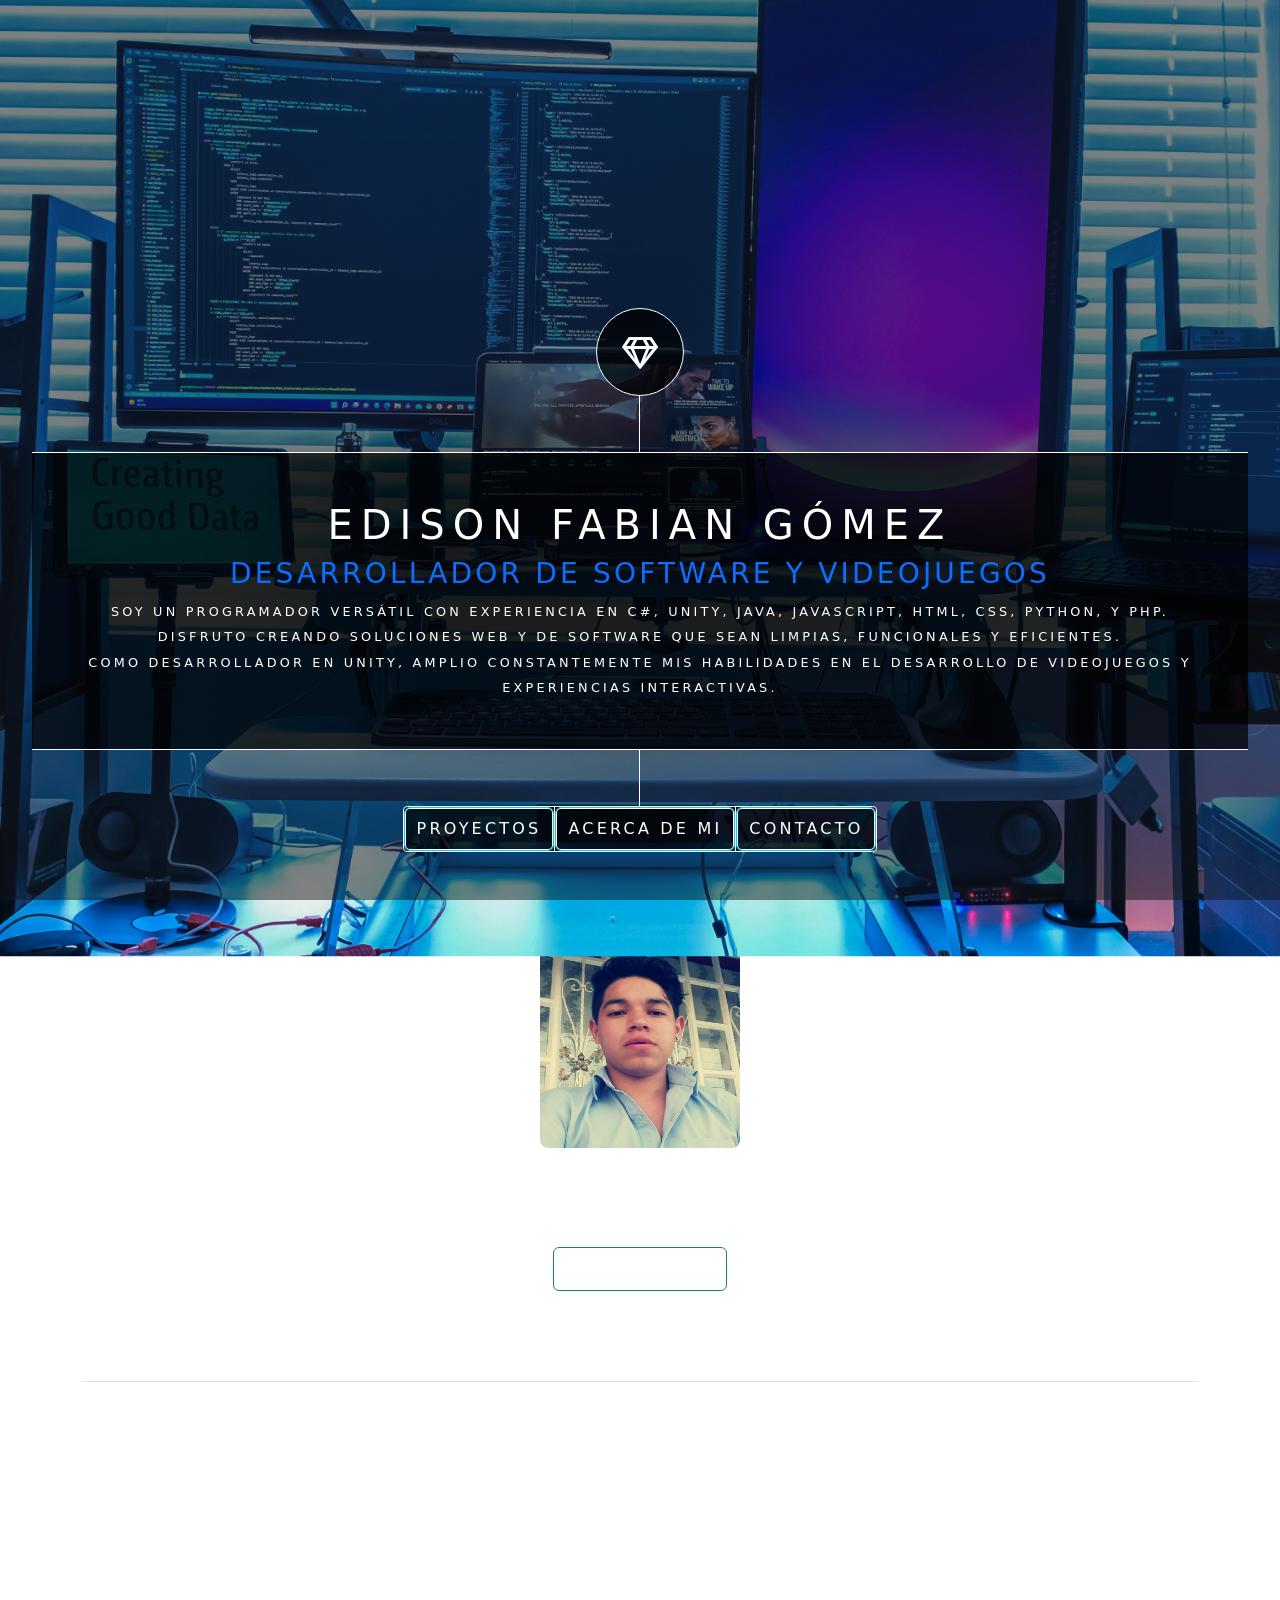
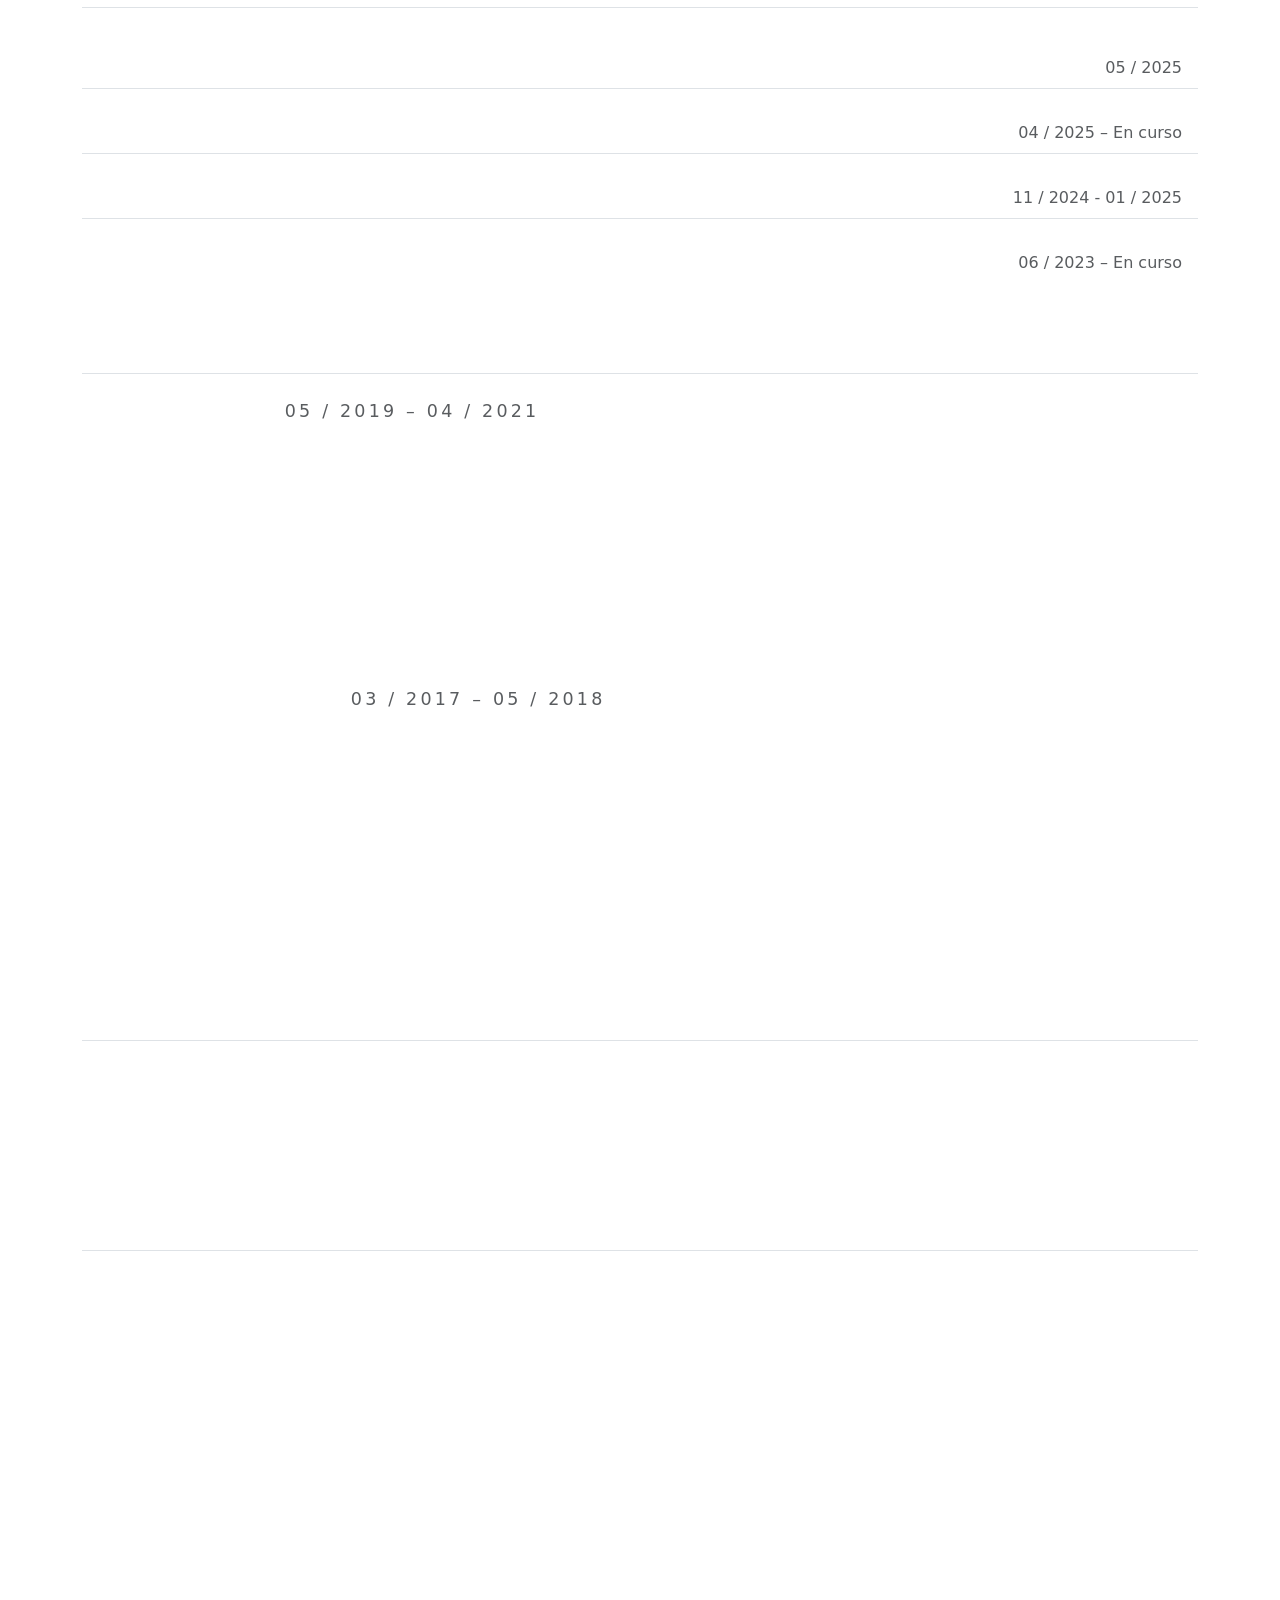
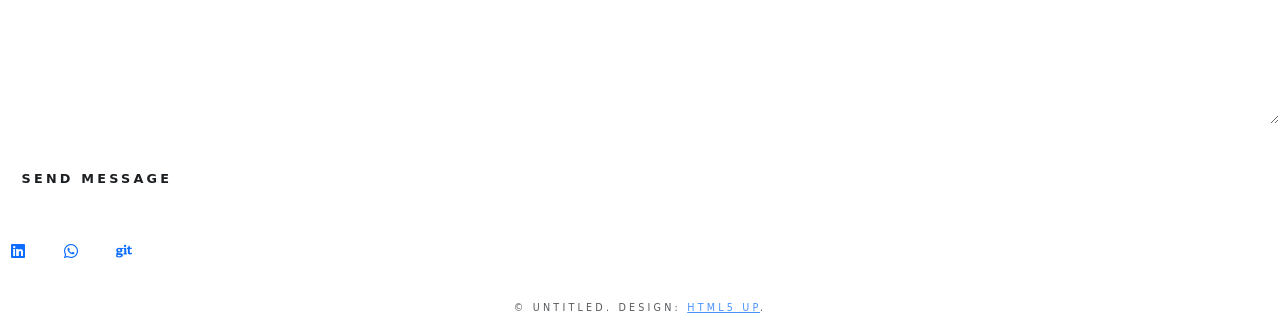
==== index.html @ 60ad909e "Actualizacion proyectos" ====
<!DOCTYPE HTML>
<!--
	Dimension by HTML5 UP
	html5up.net | @ajlkn
	Free for personal and commercial use under the CCA 3.0 license (html5up.net/license)
-->
<html>
	<head>
		<title>Portafolio Edison Fabian Gomez</title>
		<meta charset="utf-8" />
		<meta name="viewport" content="width=device-width, initial-scale=1, user-scalable=no" />
		<link rel="stylesheet" href="assets/css/main.css" />
		<link href="https://cdn.jsdelivr.net/npm/bootstrap@5.3.3/dist/css/bootstrap.min.css" rel="stylesheet">
		<noscript><link rel="stylesheet" href="assets/css/noscript.css" /></noscript>
		<link rel="stylesheet" href="assets/css/carrusel-imagenes.css" rel="stylesheet">
	</head>

<body class="is-preload">

<!-- Wrapper -->
<div id="wrapper">

	<!-- Header -->
	<header id="header">
			<div class="logo text-white">
				<span class="icon fa-gem"></span>
			</div>
			<div class="content text-white">
				<div class="inner">
					<h1>EDISON FABIAN GÓMEZ</h1>
					<h3 class="text-primary">Desarrollador de Software y Videojuegos</h3>
					<p>Soy un programador versátil con experiencia en C#, Unity, Java, JavaScript, HTML, CSS, Python,  y PHP.<br>
					Disfruto creando soluciones web y de software que sean limpias, funcionales y eficientes.<br>
					Como desarrollador en Unity, amplio constantemente mis habilidades en el desarrollo de videojuegos y experiencias interactivas.</p>
				</div>
			</div>

			<nav>
				<ul>			
					<li><button onclick="location.href='#work'" type="button" class="btn btn-outline-info">PROYECTOS</button></li>
					<li><button onclick="location.href='#about'" type="button" class="btn btn-outline-info">ACERCA DE MI</button></li>
					<li><button onclick="location.href='#contact'" type="button" class="btn btn-outline-info">CONTACTO</button></li>
				</ul>
			</nav>
	</header>

	<!-- Main -->
	<div id="main">
		<!-- Projects -->
		<article id="work" class="container-fluid">
			<h1 class="card-title text-primary text-center">PROYECTOS</h1>

			<!--Cabecera-->
			<a href="https://fabigom9603.itch.io">
			<div>
				<h3 class="text-white">Perfil itch.io</h3>
				<img class="img-fluid mx-auto d-block rounded" src="images/Banner Proyectos.png" alt="">			
			</div>
			</a>

			<!--VideoJuegos-->

			<div class="accordion accordion-flush" id="accordionFlushExample" style="background-color: transparent;">
				<div class="accordion-item" style="background-color: transparent;">
					<!--Seccion proyectos videojuegos-->
    			<h2 class="accordion-header">
      				<button class="accordion-button collapsed accordion-proyectos"  type="button" data-bs-toggle="collapse" data-bs-target="#flush-collapseOne" aria-expanded="false" aria-controls="flush-collapseOne">
        				Proyectos Videojuegos 
      				</button>
    			</h2>
					<div id="flush-collapseOne" class="accordion-collapse collapse" data-bs-parent="#accordionFlushExample">
						<div class="accordion-body" >
							
							<div id="CarouselVideojuegos" class="carousel slide">
								<!-- Controles de navegación -->
								<div class="d-flex justify-content-center mt-3 gap-3">
									<button class="btn btn-outline-primary" type="button" data-bs-target="#CarouselVideojuegos" data-bs-slide="prev">
										Anterior
									</button>
									<button class="btn btn-outline-primary" type="button" data-bs-target="#CarouselVideojuegos" data-bs-slide="next">
										Siguiente
									</button>
								</div>

								<div class="carousel-inner">
									
									<!--Proyecto In Her Place-->
									<div class="carousel-item active">
										<section class="container my-5">
											<div class="card shadow rounded bg-transparent text-white">
												<div class="row g-0 align-items-center">
													<!-- Columna de la imagen -->
													<div class="col-12 text-center">
														<img src="images/IconoInHerPlace.png"
															alt="In Her Place"
															class="img-fluid mx-auto d-block rounded"
															style="width: 200px; height: 200px; object-fit: cover; border-radius: 8px;" />
													</div>

													<!-- Columna del contenido -->
													<div class="col-12">
														<div class="card-body">
															<h2 class="card-title text-danger">🏚 In Her Place</h2>
															<p class="card-text">
																<strong>Descripción:</strong><br>
																<em>In Her Place</em> es un videojuego de género <strong>survival horror</strong> donde el jugador toma el rol de <strong>Cathy</strong>.
																Tras aceptar una invitación de su compañero de carrera, Markus, para una sesión de estudio en su mansión, 
																Cathy despierta desconcertada, sola en un lúgubre y misterioso lugar.
															</p>
															<p class="card-text">
																Para escapar, Cathy deberá resolver <strong>puzzles</strong> y enfrentarse a <strong>extrañas criaturas</strong> que habitan en los oscuros pasillos de la mansión. 
																A medida que avanza, descubrirá secretos inquietantes mientras lucha por sobrevivir.
															</p>

															<a href="https://jdmango.itch.io/i-her-place"
																target="_blank"
																rel="noopener noreferrer"
																class="btn btn-outline-danger mt-2">
																Jugar ahora
															</a>

															<div style="height: 50px;"></div>

															<h2 class="text-danger text-center">
																<strong>🎮 Mi aporte </strong>
															</h2>

															<!--Mecanica Movimiento Player-->
															<section class="container my-5">
																<div class="row align-items-center">
																	<!-- Columna izquierda: descripción -->
																	<div class="col-md-6">
																		<h5 class="text-danger">🎮 Movimiento del Jugador</h5>
																		<p>
																			Implementé el sistema de movimiento del jugador utilizando el 
																			<strong>Input System de Unity</strong>, con una mecánica de desplazamiento 
																			tipo <em>tanque</em>. Además, añadí la funcionalidad de <strong>correr</strong> al mantener 
																			presionada una tecla.
																		</p>
															
																		<a href="https://github.com/Fabigom9603/Proyecto_Final_Unity/blob/main/Assets/Scripts/Player/Movement/PlayerMovement.cs" 
																			target="_blank" 
																			class="btn btn-outline-info">Ver código en GitHub
																		</a>
																	</div>
																	
																	<!-- Columna derecha: video -->
																	<div class="col-md-6 text-center">
																		<iframe width="100%" height="315" 
																			src="https://www.youtube.com/embed/JDrWKjONfnI?si=gU7Iva9cGLchq0U3" 
																			title="YouTube video player" 
																			frameborder="0" allow="accelerometer; autoplay; 
																			clipboard-write; encrypted-media; gyroscope; picture-in-picture;
																			web-share" referrerpolicy="strict-origin-when-cross-origin" allowfullscreen>
																		</iframe>
																	</div>
																</div>
															</section>

															<!--Mecanica Combate-->
															<section class="container my-5">
																<div class="row align-items-center">
																	
																	<!-- Columna izquierda: descripción -->
																	<div class="col-md-6">
																		<h5 class="text-danger">⚔️ Modo Combate</h5>
																		<p>
																			Implementé un sistema de <strong>Modo Combate rítmico</strong> que se activa al presionar una tecla específica. 										
																		</p>									
																		<p>
																			Este sistema incluye:
																		</p>
																		<ul>
																			<li>Transición dinámica al estado de combate</li>
																			<li>Visualización de ritmo y señales de timing</li>
																			<li>Validación precisa de entradas dentro de la ventana correcta</li>
																			<li>Verificación de combinación de teclas</li>
																			<li>Activación de animaciones y gestión de daño</li>
																		</ul>
																		<a href="https://github.com/Fabigom9603/Proyecto_Final_Unity/tree/main/Assets/Scripts/Mecanica%20Ritmo" 
																			target="_blank" 
																			class="btn btn-outline-info">Ver código en GitHub
																		</a>
																	</div>

																	<!-- Columna derecha: video o gameplay -->
																	<div class="col-md-6 text-center">									
																		<iframe width="100%" height="315" 
																		src="https://www.youtube.com/embed/uapr2ksMBG4?si=KXQL-NBithXY3TQn" 
																		title="YouTube video player" frameborder="0" 
																		allow="accelerometer; autoplay; clipboard-write; 
																		encrypted-media; gyroscope; picture-in-picture; 
																		web-share" referrerpolicy="strict-origin-when-cross-origin" 
																		allowfullscreen>
																		</iframe>
																	
																	</div>

																</div>
															</section>	

															<!--Mecanica de Spawn de enemigo-->
															<section class="container my-5">
																<div class="row align-items-center">
																	
																	<!-- Columna izquierda: descripción -->
																	<div class="col-md-6">
																		<h5 class="text-danger">👾 Sistema de Aparición Dinámica de Enemigos</h5>
																		<p>
																			Implementé un sistema de <strong>spawn dinámico</strong> que se mueve constantemente dentro de una zona 
																			delimitada del escenario, generando aleatoriedad en la aparición de enemigos.
																		</p>
																												
																		<p>
																			Incluye:
																			<ul>
																			<li>Movimiento autónomo del punto de spawn dentro de un área definida</li>
																			<li>Detección del jugador mediante colisiones</li>
																			<li>Aparicion de enemigos en el punto del spawn</li>
																			<li>Control del ciclo de vida del spawn en función del enemigo actual</li>
																			</ul>
																		</p>
																		<a href="https://github.com/Fabigom9603/Proyecto_Final_Unity/tree/main/Assets/Scripts/Enemy/SpawnEnemy" 
																			target="_blank" 
																			class="btn btn-outline-info">Ver código en GitHub
																		</a>
																	</div>

																	<!-- Columna derecha: video o gif -->
																	<div class="col-md-6 text-center">
																	
																		<iframe width="100%" height="315" 
																		src="https://www.youtube.com/embed/2j1z9krF6h0?si=EGIT36ncGMnmHBB2" 
																		title="YouTube video player" frameborder="0" 
																		allow="accelerometer; autoplay; clipboard-write; encrypted-media; 
																		gyroscope; picture-in-picture; web-share" 
																		referrerpolicy="strict-origin-when-cross-origin" 
																		allowfullscreen>
																		</iframe>
																	
																	</div>
																</div>
															</section>

															<!--Mecanica de movimientos de enemigo-->
															<section class="container my-5">
																<div class="row align-items-center">
																	
																	<!-- Columna izquierda: descripción -->
																	<div class="col-md-6">
																		<h5 class="text-danger">🧠 IA Enemiga: Movimiento, Ataque y Muerte</h5>
																		<p>
																			Implementé el comportamiento de la IA enemiga utilizando <strong>Unity NavMesh</strong> para que los enemigos
																			persigan dinámicamente al jugador dentro del escenario. El sistema permite que el enemigo:
																		</p>
																		<ul>
																			<li>Detecte y <strong>siga al jugador</strong> cuando entra en su rango de visión.</li>
																			<li>Alcance una distancia de ataque y <strong>active una animación ofensiva</strong> cuando está lo suficientemente cerca.</li>
																			<li>Reaccione al daño recibido mostrando un <strong>efecto visual (partícula)</strong> y reduciendo su vida.</li>
																			<li>Sea <strong>destruido automáticamente</strong> al alcanzar 0 de vida, removiéndose del escenario.</li>
																		</ul>
																		
																		<a href="https://github.com/Fabigom9603/Proyecto_Final_Unity/tree/main/Assets/Scripts/Enemy" 
																			target="_blank" 
																			class="btn btn-outline-info">Ver código en GitHub
																		</a>
																	</div>

																	<!-- Columna derecha: video o gif -->
																	<div class="col-md-6 text-center">
																	
																		<iframe width="100%" height="315" 
																		src="https://www.youtube.com/embed/Kn6Rc8JR88s?si=YVA8WFdEAetx6RJU" 
																		title="YouTube video player" frameborder="0" 
																		allow="accelerometer; autoplay; clipboard-write; encrypted-media; 
																		gyroscope; picture-in-picture; web-share" 
																		referrerpolicy="strict-origin-when-cross-origin" 
																		allowfullscreen>
																		</iframe>
																	
																	</div>

																</div>
															</section>

															<!--Mecanica interaccion con objetos-->
															<section class="container my-5">
																<div class="row align-items-center">

																	<!-- Columna izquierda: descripción -->
																	<div class="col-md-6">
																		<h5 class="text-danger">🧩 Interacción con Objetos y Puzzles</h5>
																		<p>
																			Implementé un sistema de <strong>interacción contextual</strong> con objetos del entorno y elementos de puzzle.									
																		</p>
																		<ul>
																			<li>Se activa una <strong>transición de cámara</strong> utilizando <strong>Cinemachine</strong>, que enfoca el objeto desde un ángulo cinemático.</li>
																			<li>Se desencadenan <strong>eventos específicos en el entorno</strong> como animaciones, desbloqueo de puertas o activación de mecanismos.</li>
																			<li>Durante la interacción:
																			<ul>
																				<li>El <strong>movimiento del jugador se desactiva</strong> para mantener la atención en el evento.</li>
																				<li>Los <strong>enemigos detienen su IA</strong> (NavMesh y ataques) hasta que finalice la interacción.</li>
																			</ul>
																			</li>
																		</ul>										
																		<a href="https://github.com/Fabigom9603/Proyecto_Final_Unity/blob/main/Assets/Scripts/PuzzleRompecabezas/PuzzleCameraTrigger.cs" 
																			target="_blank" 
																			class="btn btn-outline-info">Ver código en GitHub
																		</a>
																	</div>

																	<!-- Columna derecha: video o gif -->
																	<div class="col-md-6 text-center">
																	
																		<iframe width="100%" height="315" 
																		src="https://www.youtube.com/embed/fq2ruVMMjAs?si=KORGUFE8SRpf1wl9" 
																		title="YouTube video player" frameborder="0" allow="accelerometer; 
																		autoplay; clipboard-write; encrypted-media; gyroscope; picture-in-picture;
																		web-share" referrerpolicy="strict-origin-when-cross-origin" 
																		allowfullscreen>
																		</iframe>
																	
																	</div>

																</div>
															</section>

															<!--Puzzle: Regulación de Voltaje y Amperaje-->
															<section class="container my-5">
																<div class="row align-items-center">

																	<!-- Columna izquierda: descripción -->
																	<div class="col-md-6">
																		<h5 class="text-danger">🔌 Puzzle de Voltaje y Amperaje</h5>
																		<p>
																			Desarrollé un puzzle interactivo donde el jugador debe <strong>manipular una serie de interruptores</strong> (switches) 
																			para lograr que una aguja indicadora se estabilice dentro de una zona marcada, simulando correctamente 
																			los niveles de <strong>voltaje y amperaje</strong> requeridos por un sistema eléctrico.
																		</p>										
																		<p>
																			Una vez el puzzle es resuelto. Se activa una transicion de camara para mostrar una animacion de apertura
																			de una puerta
																		</p>
																												
																		<a href="https://github.com/Fabigom9603/Proyecto_Final_Unity/tree/main/Assets/Scripts/PuzzleElectricidad" 
																			target="_blank" 
																			class="btn btn-outline-info">Ver código en GitHub
																		</a>
																	</div>

																	<!-- Columna derecha: video o gif -->
																	<div class="col-md-6 text-center">
																		<iframe width="100%" height="315" 
																		src="https://www.youtube.com/embed/KTRciKPKEgE?si=6tz43hF6kt6VyMMj" 
																		title="YouTube video player" frameborder="0" allow="accelerometer; 
																		autoplay; clipboard-write; encrypted-media; gyroscope; picture-in-picture; 
																		web-share" referrerpolicy="strict-origin-when-cross-origin" 
																		allowfullscreen>
																		</iframe>
																	</div>

																</div>
															</section>

															<!--Puzzle Teclado numerico-->
															<section class="container my-5">
																<div class="row align-items-center">

																	<!-- Columna izquierda: descripción -->
																	<div class="col-md-6">
																		<h5 class="text-danger">🔢 Puzzle Numérico de Suma</h5>
																		<p>
																			Implementé un puzzle de lógica en el que el jugador debe 
																			<strong>seleccionar números</strong> en un panel numérico y 
																			<strong>sumar correctamente</strong> para alcanzar el valor objetivo 
																			mostrado en pantalla.
																		</p>
																		<p>
																			El panel incluye:
																		</p>
																		<ul>
																			<li>Un <strong>display central</strong> que muestra el valor objetivo de la suma.</li>
																			<li>Un <strong>teclado numérico</strong> con los dígitos del 1 al 9.</li>
																			<li>Un <strong>contador de intentos</strong> que activa un cambio de luz.</li>
																		</ul>
																	
																		<p>
																			Una vez el puzzle es resuelto. Se activa una transicion de camara para mostrar una animacion de apertura
																			de una puerta
																		</p>
												
																		<a href="https://github.com/Fabigom9603/Proyecto_Final_Unity/tree/main/Assets/Scripts/PuzzleNumeros" 
																			target="_blank" 
																			class="btn btn-outline-info">Ver código en GitHub
																		</a>
																	</div>

																	<!-- Columna derecha: video o imagen -->
																	<div class="col-md-6 text-center">
																		<iframe width="100%" height="315" 
																		src="https://www.youtube.com/embed/2ni7A9pLS8s?si=9SRsiTddlSXs_yaM" 
																		title="YouTube video player" frameborder="0" allow="accelerometer; 
																		autoplay; clipboard-write; encrypted-media; gyroscope; picture-in-picture; 
																		web-share" referrerpolicy="strict-origin-when-cross-origin" 
																		allowfullscreen>
																		</iframe>
																	</div>
																</div>
															</section>

															<!--Puzzle Rompecabezas-->
															<section class="container my-5">
																<div class="row align-items-center">

																	<!-- Columna izquierda: descripción -->
																	<div class="col-md-6">
																		<h5 class="text-danger">🧩 Puzzle de Reorganización tipo 15</h5>
																		<p>
																			Implementé un rompecabezas inspirado en el clásico <strong>“15 Puzzle”</strong>. El jugador controla un <strong>selector móvil</strong> que
																			se desplaza con las teclas de dirección.
																		</p>
																		<p>
																			Para mover una ficha, el selector debe estar sobre ella, y solo podrá <strong>moverla si está adyacente
																			al espacio vacío</strong>, simulando el deslizamiento típico de este tipo de juegos.
																		</p>										
																		<p>
																			Una vez el puzzle es resuelto. Se activa una transicion de camara para mostrar una animacion de apertura
																			de una puerta
																		</p>
																		<a href="https://github.com/Fabigom9603/Proyecto_Final_Unity/tree/main/Assets/Scripts/PuzzleRompecabezas"
																			target="_blank"
																			class="btn btn-outline-info">Ver código en GitHub</a>
																	</div>

																	<!-- Columna derecha: video del puzzle -->
																	<div class="col-md-6 text-center">
																		<iframe width="100%" height="315" 
																		src="https://www.youtube.com/embed/6T8V4N-XSJU?si=_Q2lA8t3My5mxsRn" 
																		title="YouTube video player" frameborder="0" allow="accelerometer; 
																		autoplay; clipboard-write; encrypted-media; gyroscope; picture-in-picture; 
																		web-share" referrerpolicy="strict-origin-when-cross-origin" 
																		allowfullscreen>
																		</iframe>
																	</div>
																</div>
															</section>

														</div>
													</div>
												</div>
											</div>
										</section>
									</div>

									<!--Proyecto Nightmare Mirror-->
									<div class="carousel-item">
										<section class="container my-5">
											<div class="card shadow rounded bg-transparent text-white">
												<div class="row g-0 align-items-center">
													<!-- Columna de la imagen -->
													<div class="col-12 text-center">
														<img src="images/Nightmare Mirror.png"
															alt="Nightmare Mirror"
															class="img-fluid mx-auto d-block rounded"
															style="width: 200px; height: 200px; object-fit: cover; border-radius: 8px;" />
													</div>

													<!-- Columna del contenido -->
													<div class="col-12">
														<div class="card-body">
															<h2 class="card-title text-success">🪞 Nightmare Mirror</h2>
															<p class="card-text">
																<strong>Descripción:</strong><br>
																<em>Nightmare Mirror</em> es un juego de acción y aventura en tercera persona con tintes de terror psicológico. La historia sigue a Salem, una joven estudiante que, durante una clase de matemáticas, cae en un profundo sueño sobre su pupitre. Al despertar, descubre que está completamente sola en su salón.
															</p>
															<p class="card-text">
																Al salir al pasillo, el mundo que conocía se ha transformado en una versión oscura y distorsionada de su escuela: un reflejo siniestro, una dimensión paralela donde todo parece moverse con vida propia. En esta pesadilla viviente, Salem deberá recorrer los pasillos deformes, enfrentar criaturas monstruosas y mantener la cordura mientras la línea entre el sueño y la realidad comienza a desvanecerse.
															</p>									
										
															<a href="https://jdmango.itch.io/nightmare-mirror"
																target="_blank"
																rel="noopener noreferrer"
																class="btn btn-outline-success mt-2">
																Jugar ahora
															</a>

															<div style="height: 50px;"></div>
															<h2 class="text-danger text-center"><strong>🎮 Mi aporte </strong></h2>

															<!--Mecanica teletransporte aleatorio-->

															<section class="container my-5">
																<div class="row align-items-center">

																	<!-- Columna izquierda: descripción -->
																	<div class="col-md-6">
																		<h5 class="text-success">🌀 Teletransporte Aleatorio entre Zonas</h5>
																		<p>
																			Implementé una mecánica de <strong>teletransporte aleatorio</strong> que permite al jugador ser transportado 
																			automáticamente a uno de varios puntos de spawn disponibles al entrar en contacto con un portal.
																		</p>
																		<p>
																			El sistema funciona con una <strong>lista de ubicaciones predefinidas</strong> distribuidas en diferentes 
																			zonas del mapa. Al activar el portal:
																		</p>
																		<ul>
																			<li>Se selecciona aleatoriamente un punto de la lista.</li>
																			<li>El jugador es trasladado instantáneamente a dicha ubicación.</li>
																			<li>El sistema garantiza una distribución dinámica del gameplay y añade un componente de sorpresa.</li>
																		</ul>											
																		<a href="https://github.com/tuusuario/teletransporte-portal"
																			target="_blank"
																			class="btn btn-outline-info">Ver código en GitHub
																		</a>
																	</div>

																	<!-- Columna derecha: video -->
																	<div class="col-md-6 text-center">
																		<img class="img-fluid mx-auto d-block rounded" src="images/Proyecto Nightmare Mirror/Portales.gif">
																	</div>

																</div>
															</section>
															<!--Organizacion de Escenario-->
															<section class="container my-5">
																<div class="row align-items-center">

																	<!-- Columna izquierda: descripción -->
																	<div class="col-md-6">
																		<h5 class="text-success">🗺️ Organización de Escenarios y Ambientación</h5>
																		<p>
																			Me encargué de la <strong>organización, ambientación y disposición de elementos</strong> en los cinco escenarios principales del juego. 
																			Aunque los modelos 3D fueron creados previamente, diseñé la distribución dentro del motor para mejorar la narrativa visual.
																		</p>
																		<ul>
																			<li>Ubicación estratégica de objetos y props.</li>
																			<li>Asignación de <strong>música ambiental específica</strong> por nivel.</li>
																			<li>Configuración de <strong>iluminación</strong> para reforzar atmósferas (oscuridad, misterio, calma, etc.).</li>
																			<li>Ajustes de <strong>tonalidades y efectos visuales</strong> usando herramientas de iluminación en Unity.</li>
																		</ul>
																		<p>
																			El resultado fue una ambientación coherente y emocionalmente impactante para el jugador.
																		</p>
																	</div>
																	
																	<!-- Columna derecha: Carrusel Imagenes -->
																	 
																	<div class="col-md-6">
																		<div class="custom-carousel" id="customCarousel">
																			<img src="images/Proyecto Nightmare Mirror/Biblioteca.png" class="active" alt="Escenario 1">
																			<img src="images/Proyecto Nightmare Mirror/Gimnasio.png" alt="Escenario 2">
																			<img src="images/Proyecto Nightmare Mirror/Pasillo.png" alt="Escenario 3">
																			<img src="images/Proyecto Nightmare Mirror/SalaMaestros.png" alt="Escenario 4">
																			<img src="images/Proyecto Nightmare Mirror/SalonClases.png" alt="Escenario 5">
																		</div>


																	</div>

																	

																</div>
															</section>

														</div>
													</div>
												</div>
											</div>
										</section>
									</div>

									<!--Proyecto Machine Run -->
									<div class="carousel-item">
										<section class="container my-5">
											<div class="card shadow rounded bg-transparent text-white">
												<div class="row g-0 align-items-center">
													<!-- Columna de la imagen -->
													<div class="col-12 text-center">
														<img src="images/MachineRun Portada.png"
															alt="Machine Run"
															class="img-fluid mx-auto d-block rounded"
															style="width: 200px; height: 200px; object-fit: cover; 
															border-radius: 8px;" />
													</div>

													<!-- Columna del contenido -->
													<div class="col-12">
														<div class="card-body">
															<h2 class="card-title text-primary">🤖 Machine Run</h2>
															<p class="card-text">
																<strong>Descripción:</strong><br>
																<em>Machine Run</em> es un videojuego de tipo <strong> Endless runner </strong> desarrollado en Unity durante 
																la Game Jam de Generation Col-Mex. En un futuro distópico dominado por una inteligencia artificial hostil, 
																tomas el rol del último humano libre, huyendo de una gigantesca fábrica de reciclaje humano.
															</p>
															<p class="card-text">
																Corre, esquiva y sobrevive mientras las hordas de robots intentan eliminarte. 
																Solo tus reflejos y algunos power-ups podrán mantenerte con vida en esta carrera por la humanidad.
															</p>
															
															<a href="https://dhako197.itch.io/machine-run"
															target="_blank"
															rel="noopener noreferrer"
															class="btn btn-outline-primary mt-2">
															Jugar ahora
															</a>

															<div style="height: 50px;"></div>
															<h2 class="text-primary text-center">
																<strong>🎮 Mi aporte </strong>
															</h2>

															<!--Movimiento Jugador-->
															<section class="container my-5">
																<div class="row align-items-center">

																	<!-- Columna izquierda: aporte -->
																	<div class="col-md-6">
																	<h2 class="text-primary">🤖 Movimiento del Jugador</h2>
																	<p>
																		Me encargué de la <strong>programación completa del movimiento del jugador</strong> en este proyecto. 
																		El personaje cuenta con una <strong>animación continua de carrera</strong> que se reproduce de forma constante, 
																		mientras el jugador puede desplazarse entre <strong>tres carriles</strong> distintos usando las teclas <strong>A</strong> y <strong>D</strong>.
																	</p>															
																	<a href="https://github.com/Dhako197/GameJam2-Generation-Equipo3/blob/main/Assets/Scripts/PlayerController.cs" 
																		target="_blank" 
																		class="btn btn-outline-info">Ver código en GitHub</a>
																	</div>

																	<!-- Columna derecha: video -->
																	<div class="col-md-6 text-center">
																		<iframe width="100%" height="315" src="https://www.youtube.com/embed/B90HGD279-M?si=IE3RIM1Phf54WXjV" 
																		title="YouTube video player" frameborder="0" allow="accelerometer; autoplay; 
																		clipboard-write; encrypted-media; gyroscope; picture-in-picture; web-share" 
																		referrerpolicy="strict-origin-when-cross-origin" allowfullscreen>
																		</iframe>
																	</div>

																</div>
															</section>

															<!--Manejo Escenario-->
															<section class="container my-5">
																<div class="row align-items-center">

																	<!-- Columna izquierda: aporte -->
																	<div class="col-md-6">
																	<h2 class="text-primary">🤖 Manejo de Escenario</h2>
																	<p>
																		Programé el <strong>sistema de desplazamiento del escenario</strong>, el cual se mueve en dirección  a la cámara,
																		generando la sensación de que el personaje avanza corriendo de forma continua.
																	</p>
																	<ul>
																		<li>El escenario está dividido en <strong>secciones</strong> reutilizables.</li>
																		<li>Cuando el jugador alcanza cierto punto, la sección que queda atrás se reposiciona al final, simulando un <strong>entorno infinito</strong>.</li>
																		<li>Al alcanzar una puntuación determinada, se activa una <strong>partícula de portal</strong> que marca la transición de escenario.</li>															
																	</ul>
																	<a href="https://github.com/Dhako197/GameJam2-Generation-Equipo3/tree/main/Assets/Scripts/Manejo%20Escenario" 
																		target="_blank" 
																		class="btn btn-outline-info">Ver código en GitHub</a>
																	</div>

																	<!-- Columna derecha: video -->
																	<div class="col-md-6 text-center">
																		<iframe width="100%" height="315" src="https://www.youtube.com/embed/Xi-GLPfYfh8?si=u8vpUWj_HvEh13Bb" 
																		title="YouTube video player" frameborder="0" allow="accelerometer; autoplay; 
																		clipboard-write; encrypted-media; gyroscope; picture-in-picture; web-share" 
																		referrerpolicy="strict-origin-when-cross-origin" allowfullscreen>
																		</iframe>
																	</div>

																</div>
															</section>
															
															<!--Movimiento Enemigo-->
															<section class="container my-5">
																<div class="row align-items-center">

																	<!-- Columna izquierda: aporte -->
																	<div class="col-md-6">
																	<h2 class="text-primary">🤖 Sistema de Enemigos</h2>
																	<p>
																		Implementé el <strong>sistema completo de enemigos</strong> y su comportamiento dentro del juego.
																		Los enemigos aparecen de forma dinámica y reaccionan a la posición del jugador.
																	</p>
																	<ul>
																		<li>Los enemigos <strong>spawnean en uno de los tres carriles</strong> disponibles.</li>
																		<li>Mediante <strong>NavMesh</strong>, se desplazan hacia el jugador siguiendo su carril.</li>
																		<li>Cada enemigo tiene su <strong>animación de caminar</strong> para una apariencia más realista.</li>
																		<li>Dos tipos de enemigos:
																		<ul>
																			<li>Enemigo que solo camina hacia el jugador.</li>
																			<li>Enemigo que dispara proyectiles.</li>
																		</ul>
																		</li>
																		<li>Sistema de <strong>pool de proyectiles</strong> para optimizar el rendimiento.</li>
																		<li>Los disparos incluyen <strong>sonido y partículas</strong> que se activan al disparar.</li>
																		<li>Tanto el enemigo como los proyectiles cuentan con <strong>detección de colisión</strong> para dañar al jugador y activar partículas de impacto.</li>
																	</ul>
																	<a href="https://github.com/Dhako197/GameJam2-Generation-Equipo3/tree/main/Assets/Scripts/Enemy" 
																		target="_blank" 
																		class="btn btn-outline-info">Ver código en GitHub</a>
																	</div>

																	<!-- Columna derecha: video -->
																	<div class="col-md-6 text-center">
																		<iframe width="100%" height="315" src="https://www.youtube.com/embed/b5J5L2l_5Ks?si=svQAXz_iiwC9aN8v" 
																		title="YouTube video player" frameborder="0" allow="accelerometer; 
																		autoplay; clipboard-write; encrypted-media; gyroscope; picture-in-picture;
																		 web-share" referrerpolicy="strict-origin-when-cross-origin" allowfullscreen>
																		</iframe>
																	</div>

																</div>
															</section>

															<!--Spawn Power-up-->
															<section class="container my-5">
																<div class="row align-items-center">

																	<!-- Columna izquierda: aporte -->
																	<div class="col-md-6">
																	<h2 class="text-primary">🤖 Sistema de Power-Ups</h2>
																	<p>
																		Implementé el <strong>sistema de aparición y funcionamiento de power-ups</strong> para potenciar la jugabilidad y ofrecer
																		ventajas estratégicas al jugador.
																	</p>
																	<ul>
																		<li>Un <strong>spawn de power-ups</strong> genera aleatoriamente uno de dos tipos posibles cada cierto tiempo.</li>
																		<li><strong>Power-Up de vida</strong>:
																		<ul>
																			<li>Recupera una vida al jugador.</li>
																			<li>Controla que el máximo de vidas no supere <strong>3 unidades</strong>.</li>
																		</ul>
																		</li>
																		<li><strong>Power-Up de escudo</strong>:
																		<ul>
																			<li>Activa una <strong>partícula de cápsula de energía</strong> alrededor del jugador.</li>
																			<li>Vuelve al jugador <strong>inmune</strong> al daño durante un tiempo limitado.</li>
																			<li>Al colisionar con obstáculos o enemigos, genera un <strong>sonido especial</strong> diferente al daño normal.</li>
																		</ul>
																		</li>
																	</ul>																	
																	<a href="https://github.com/Dhako197/GameJam2-Generation-Equipo3/tree/main/Assets/Scripts/Power-Ups" 
																		target="_blank" 
																		class="btn btn-outline-info">Ver código en GitHub</a>
																	</div>

																	<!-- Columna derecha: video -->
																	<div class="col-md-6 text-center">
																		<iframe width="100%" height="315" src="https://www.youtube.com/embed/Ae_DghDT3DE?si=BhJxDQ1HDaZzZax5" 
																		title="YouTube video player" frameborder="0" allow="accelerometer; 
																		autoplay; clipboard-write; encrypted-media; gyroscope; 
																		picture-in-picture; web-share" referrerpolicy="strict-origin-when-cross-origin" 
																		allowfullscreen>
																		</iframe>
																	</div>

																</div>
															</section>

															<!--Manejo Interface in-game-->
															<section class="container my-5">
																<div class="row align-items-center">

																	<!-- Columna izquierda: aporte -->
																	<div class="col-md-6">
																	<h2 class="text-primary">🤖 Manejo de la Interfaz In-Game</h2>
																	<p>
																		Desarrollé el <strong>HUD del juego</strong> para mostrar información clave al jugador en tiempo real,
																		con actualización automática según las acciones y eventos del gameplay.
																	</p>
																	<ul>
																		<li><strong>Contador de puntaje</strong>:
																		<ul>
																			<li>Aumenta cuando el jugador <strong>esquiva con éxito</strong> un obstáculo o enemigo.</li>
																			<li>El puntaje se muestra y actualiza dinámicamente en pantalla.</li>
																		</ul>
																		</li>
																		<li><strong>Indicador de vidas</strong>:
																		<ul>
																			<li>Reduce la cantidad de vidas visibles cuando el jugador recibe un golpe.</li>
																			<li>Aumenta la cantidad de vidas en pantalla al obtener el <strong>Power-Up de vida</strong>, respetando el límite máximo de 3 vidas.</li>
																		</ul>
																		</li>
																	</ul>
																	
																	<a href="https://github.com/Dhako197/GameJam2-Generation-Equipo3/tree/main/Assets/Scripts/UI%20Manager" 
																		target="_blank" 
																		class="btn btn-outline-info">Ver código en GitHub</a>
																	</div>

																	<!-- Columna derecha: video -->
																	<div class="col-md-6 text-center">
																		<iframe width="100%" height="315" src="https://www.youtube.com/embed/WCuaGaqVooA?si=Jgv54qYaFzKOl4AK" 
																		title="YouTube video player" frameborder="0" allow="accelerometer; 
																		autoplay; clipboard-write; encrypted-media; gyroscope; picture-in-picture; 
																		web-share" referrerpolicy="strict-origin-when-cross-origin" allowfullscreen>
																		</iframe>
																	</div>

																</div>
																</section>

														</div>
													</div>
												</div>
											</div>
										</section>
									</div>
												
								</div>
							</div>
						</div>
					</div>
				</div>
				
			<!--Software-->

				<div class="accordion-item" style="background-color: transparent;">
				<h2 class="accordion-header">
      				<button class="accordion-button collapsed accordion-proyectos" type="button" data-bs-toggle="collapse" data-bs-target="#flush-collapseTwo" aria-expanded="false" aria-controls="flush-collapseTwo">
        				Proyectos Software 
      				</button>
    			</h2>
					<div id="flush-collapseTwo" class="accordion-collapse collapse" data-bs-parent="#accordionFlushExample">
						<div class="accordion-body" >
							<div id="CarouselAplicaciones" class="carousel slide">
								<!-- Controles de navegación -->
								<div class="d-flex justify-content-center mt-3 gap-3">
									<button class="btn btn-outline-primary" type="button" data-bs-target="#CarouselAplicaciones" data-bs-slide="prev">
										Anterior
									</button>
									<button class="btn btn-outline-primary" type="button" data-bs-target="#CarouselAplicaciones" data-bs-slide="next">
										Siguiente
									</button>
								</div>
								<div class="carousel-inner">
									<!-- Gif-App-Angular -->
									<div class="carousel-item active">
										<section class="container my-5">
											<div class="card shadow rounded bg-transparent text-white">
												<div class="row g-0 align-items-center">
													<!-- Columna de la imagen -->
													<div class="col-12 text-center">
														<img src="images/Gits-App/Index.png"
															alt="GifApp Angular"
															class="img-fluid mx-auto d-block rounded"
															style="width: 400px; height: 200px; object-fit: cover; object-position: left top; border-radius: 8px;" />
													</div>

													<!-- Columna del contenido -->
													<div class="col-12">
														<div class="card-body">
															<h2 class="card-title text-info">💻 GifApp - Angular 20</h2>
															<p class="card-text">
																<strong>Descripción:</strong><br>
																<em>GifApp</em> es una aplicación web desarrollada con <strong>Angular 20</strong> y 
																<strong>TailwindCSS</strong> que permite a los usuarios buscar y visualizar 
																imágenes animadas en tiempo real mediante la integración de una API externa.
															</p>
															<p class="card-text">
																La aplicación cuenta con un sistema de <strong>trending</strong> para mostrar 
																los GIFs más populares del momento, además de un <strong>historial persistente</strong> 
																que se guarda en <strong>Local Storage</strong> del navegador, permitiendo acceder 
																a búsquedas anteriores en cualquier momento y entre secciones.
															</p>

															<a href="https://github.com/Fabigom9603/GitApp-Angular"
																target="_blank"
																rel="noopener noreferrer"
																class="btn btn-outline-info mt-2">
																Ver código en GitHub
															</a>

															<div style="height: 50px;"></div>

															<h4 class="text-info">⚙️ Usos y Arquitectura de la Aplicación</h4>
															<p>
																La aplicación fue diseñada siguiendo los principios de <strong>modularidad</strong> 
																y <strong>reutilización de componentes</strong> que ofrece Angular, lo cual hace 
																que el código sea más <em>óptimo, fácil de mantener y entender</em>.
															</p>
															<h5 class="text-info">🔹 Estructura de módulos y componentes</h5>
															<ul>
																<li><strong>Componente de GIF individual</strong></li>
																<li><strong>Componente de Grid</strong></li>
																<li><strong>Componente de Historial</strong></li>
																<li><strong>Componente de Menú lateral</strong></li>
															</ul>

															<h5 class="text-info">🔹 Tecnologías y buenas prácticas</h5>
															<ul>
																<li><strong>Señales de Angular 20:</strong> Manejo de estados reactivos de manera simple y eficiente.</li>
																<li><strong>Consumo de API con Angular HttpClient:</strong> Integración directa con el framework 
																y mejor control de peticiones.</li>
																<li><strong>Persistencia de datos con Local Storage:</strong> Permite guardar el historial de búsquedas sin backend.</li>
																<li><strong>Estilos con TailwindCSS:</strong> Uso de utilidades para un diseño consistente y mantenible.</li>
															</ul>

															<h5 class="text-info">🔹 Ventajas principales</h5>
															<ul>
																<li>Código más <strong>modular y organizado</strong>.</li>
																<li>Componentes fácilmente <strong>reutilizables</strong> en otros proyectos.</li>
																<li><strong>Menor duplicación</strong> de lógica.</li>
																<li>Mejor <strong>separación de responsabilidades</strong>.</li>
																<li>Facilidad para <strong>escalar</strong> y agregar nuevas funcionalidades.</li>
															</ul>



															<div style="height: 50px;"></div>
															<h4 class="text-info text-center"><strong>⚡ Funcionalidades destacadas</strong></h4>

															<!-- Buscador dinámico -->
															<section class="container my-5">
																<div class="row align-items-center">
																	<div class="col-md-6">
																		<h5 class="text-info">🔍 Buscador dinámico</h5>
																		<p>
																			Los usuarios pueden buscar cualquier GIF escribiendo en el buscador. 
																			La aplicación consume la <strong>API en tiempo real</strong> y muestra 
																			resultados inmediatos con paginación y scroll adaptable.
																		</p>
																	</div>
																	<div class="col-md-6 text-center">
																		<img class="img-fluid mx-auto d-block rounded" 
																			src="images/Gits-App/Buscador.png" 
																			alt="Buscador dinámico">
																	</div>
																</div>
															</section>

															<!-- Historial de búsquedas -->
															<section class="container my-5">
																<div class="row align-items-center">
																	<div class="col-md-6">
																		<h5 class="text-info">📂 Historial de búsquedas</h5>
																		<p>
																			Cada búsqueda se guarda automáticamente en el <strong>Local Storage</strong>. 
																			Este historial se mantiene incluso al cambiar de sección o recargar la página, 
																			permitiendo volver a búsquedas anteriores fácilmente.
																		</p>
																	</div>
																	<div class="col-md-6 text-center">
																		<img class="img-fluid mx-auto d-block rounded" 
																			src="images/Gits-App/Historial.png" 
																			alt="Historial persistente">
																	</div>
																</div>
															</section>

															<!-- Sección Trending -->
															<section class="container my-5">
																<div class="row align-items-center">
																	<div class="col-md-6">
																		<h5 class="text-info">🔥 Sección Trending</h5>
																		<p>
																			Una sección dedicada a mostrar los <strong>GIFs más populares</strong> 
																			del momento según la API, actualizados de forma automática. 
																			Esto mantiene la aplicación dinámica y atractiva para el usuario.
																		</p>
																	</div>
																	<div class="col-md-6 text-center">
																		<img class="img-fluid mx-auto d-block rounded" 
																			src="images/Gits-App/Trending.png" 
																			alt="Trending GIFs">
																	</div>
																</div>
															</section>

														</div>
													</div>
												</div>
											</div>
										</section>
									</div>
									<!-- Sistema facturacion electronica -->

									<div class="carousel-item">
										<section class="container my-5">
											<div class="card shadow rounded bg-transparent text-white">
												<div class="row g-0 align-items-center">
													<!-- Columna de la imagen -->
													<div class="col-12 text-center">
														<img src="images/SIstemaFacturacion/Inicio.png"
															alt="Sistema de Facturación Electrónica"
															class="img-fluid mx-auto d-block rounded"
															style="width: 400px; height: 200px; object-fit: cover; object-position: left top; border-radius: 8px;" />
													</div>

													<!-- Columna del contenido -->
													<div class="col-12">
														<div class="card-body">
															<h2 class="card-title text-info">🧾 Sistema de Facturación Electrónica</h2>
															<p class="card-text">
																<strong>Descripción:</strong><br>
																El <em>Sistema de Facturación Electrónica</em> es una aplicación web desarrollada con 
																<strong>HTML, CSS, JavaScript y Bootstrap</strong> en el frontend, y un 
																<strong>backend en PHP</strong> basado en una <strong>API REST</strong> 
																para la conexión y gestión de la base de datos.
															</p>
															<p class="card-text">
																La aplicación integra el consumo de <strong>dos APIs</strong>: 
																una propia para el manejo interno de datos y otra externa 
																—<strong>Clarisa API</strong>— para la <strong>validación de facturas electrónicas</strong>. 
																Todos los datos se gestionan en formato <strong>JSON</strong>, garantizando 
																una comunicación clara y estructurada entre cliente y servidor.
															</p>

															<a href="https://github.com/Fabigom9603/Sistema_Facturacion_Electronica.git"
																target="_blank"
																rel="noopener noreferrer"
																class="btn btn-outline-info mt-2">
																Ver código en GitHub
															</a>

															<div style="height: 50px;"></div>

															<h4 class="text-info">⚙️ Módulos principales de la aplicación</h4>
															<p>
																El sistema está compuesto por tres módulos principales, 
																cada uno con su propia lógica y comunicación con el backend.
															</p>

															<h5 class="text-info">🔹 Módulo de Login</h5>
															<ul>
																<li>Validación de credenciales contra la base de datos mediante la API REST PHP.</li>
																<li>Generación y almacenamiento seguro de un <strong>token de autenticación</strong> (login persistente).</li>
																<li>Bloqueo total del acceso a la aplicación hasta que la autenticación sea exitosa.</li>
																<li>Integración simultánea con la <strong>API de login de Clarisa</strong> para sincronizar el usuario.</li>
															</ul>
																<div class="col-md-6 my-5 text-center">
																	<img class="img-fluid mx-auto d-block rounded" 
																		src="images/SIstemaFacturacion/Login.png" 
																		alt="Login Sistema Facturacion">
																</div>

															<h5 class="text-info">🔹 Módulo de Clientes</h5>
															<ul>
																<li>Implementa un <strong>CRUD completo</strong> con consumo del backend PHP.</li>
																<li>Permite crear, editar, listar y eliminar clientes desde una interfaz clara y responsive.</li>
																<li>Incluye un submódulo para la gestión del <strong>tipo de documento</strong>.</li>
															</ul>
																<div class="col-md-6 my-5 text-center">
																	<img class="img-fluid mx-auto d-block rounded" 
																		src="images/SIstemaFacturacion/PrincipalClientes.png" 
																		alt="PrincipalClientes">
																</div>

																<div class="col-md-6 my-5 text-center">
																	<img class="img-fluid mx-auto d-block rounded" 
																		src="images/SIstemaFacturacion/CreacionTipoDoc.png" 
																		alt="Creacion Tipo documento">
																</div>

																<div class="col-md-6 my-5 text-center">
																	<img class="img-fluid mx-auto d-block rounded" 
																		src="images/SIstemaFacturacion/CreacionCliente.png" 
																		alt="Creacion cliente">
																</div>

															<h5 class="text-info">🔹 Módulo de Factura</h5>
															<ul>
																<li>Generación completa de facturas con selección de clientes existentes o creación rápida.</li>
																<li>Búsqueda y adición dinámica de productos, con <strong>cálculos automáticos</strong> de impuestos, 
																	subtotales, descuentos y recargos.</li>
																<li>Selección de <strong>métodos y medios de pago</strong> personalizables.</li>
																<li>Envío directo de la factura para <strong>validación ante la API Clarisa</strong>.</li>
															</ul>

																<div class="col-md-6 my-5 text-center">
																	<img class="img-fluid mx-auto d-block rounded" 
																		src="images/SIstemaFacturacion/AgregarProductos.png"
																		alt="AgregarProductos">
																</div>

																<div class="col-md-6 my-5 text-center">
																	<img class="img-fluid mx-auto d-block rounded" 
																		src="images/SIstemaFacturacion/CalculosAutomaticos.png" 
																		alt="Calculos">
																</div>

																<div class="col-md-6 my-5 text-center">
																	<img class="img-fluid mx-auto d-block rounded" 
																		src="images/SIstemaFacturacion/Regitro cliente Factura.png" 
																		alt="Creacion cliente">
																</div>

															<div style="height: 50px;"></div>

															<h4 class="text-info text-center"><strong>⚡ Características técnicas destacadas</strong></h4>
															<ul>
																<li><strong>Frontend responsivo</strong> y moderno gracias a Bootstrap 5.</li>
																<li><strong>Comunicación asíncrona</strong> entre frontend y backend mediante <code>fetch</code> y JSON.</li>
																<li>Validaciones automáticas en tiempo real en cada módulo.</li>
																<li>Mensajería dinámica con <strong>alerts personalizados</strong> según respuesta de la API.</li>
																<li>Arquitectura separada por capas: presentación, lógica de negocio y acceso a datos.</li>
															</ul>

															<h5 class="text-info mt-4 text-center">🔐 Seguridad y buenas prácticas</h5>
															<ul>
																<li>Autenticación basada en <strong>tokens</strong> almacenados de forma segura en el navegador.</li>
																<li>Control de errores robusto en el manejo de peticiones y respuestas.</li>
																<li>Gestión eficiente de sesiones y validaciones previas al consumo de APIs externas.</li>
															</ul>

																<div class="col-md-6 my-5 text-center">
																	<img class="img-fluid mx-auto d-block rounded" 
																		src="images/SIstemaFacturacion/Tokens.png" 
																		alt="Tokens">
																</div>

															<h5 class="text-info mt-4 text-center">📱 Interfaz adaptativa</h5>
															<p class="text-center">
																La aplicación se adapta a cualquier dispositivo gracias a un diseño 
																<strong>totalmente responsive</strong> basado en Bootstrap, 
																garantizando una experiencia fluida tanto en escritorio como en móvil.
															</p>
															<div class="col-md-6 my-5 text-center">
																<iframe width="100%" height="315" 
																	src="https://www.youtube.com/embed/EAQlvuJ_RFQ?si=cwetbDGIGUfccKw4" 
																	title="YouTube video player" frameborder="0" allow="accelerometer; 
																	autoplay; clipboard-write; encrypted-media; gyroscope; picture-in-picture; 
																	web-share" referrerpolicy="strict-origin-when-cross-origin" allowfullscreen>
																</iframe>
															</div>
														</div>
													</div>
												</div>
											</div>
										</section>
									</div>





								</div>	




									</div>
								</div>



							</div>






						</div>	
				 	</div>
				</div>
			</div>	
		</article>


		<!-- About -->
		<article id="about">
			<div class="container py-5 text-white">

				<!-- Header -->
				<header class="mb-5 text-center">
					<img src="images/ImagenPerfil.jpg" alt="Foto de Edison" class="img-fluid mx-auto d-block mb-3" 
					style="width: 200px; height: 200px;  border-radius: 8px;" />	
					<h1 class="display-4 fw-bold">Edison Fabian Gomez</h1>
					<a href="Cv/Edison Fabian Gomez CV.pdf" download>
					  <button class="btn btn-outline-success mt-2">Descargar CV</button>
					</a>
				</header>

				<!-- About -->
				<section class="mb-5">
					<h2 class="h3 mb-3 border-bottom pb-2">Sobre mí</h2>
					<p>
						Soy desarrollador de videojuegos que cursa un tecnólogo en Programación de Sistemas Informáticos. Me especializo en
						el desarrollo de software, así como en la creación de prototipos interactivos con conocimientos en Unity, C#, Java,
						JavaScript, Python, PHP. Disfruto resolviendo problemas y optimizando sistemas. Tengo habilidades sólidas en
						prototipado, diseño de programas y gestión de bases de datos, además de experiencia en análisis de requisitos, desarrollo
						de interfaces de usuario intuitivas, optimización de rendimiento, y manejo de herramientas de control de versiones


					</p>
				</section>

				<!-- Educación -->
				<section class="mb-5">
					<h2 class="h3 mb-3 border-bottom pb-2">Educación</h2>
					<ul class="list-group list-group-flush bg-transparent text-white">
					<li class="list-group-item bg-transparent text-white" >
						<strong>IBM & Coursera</strong><br />
						Curso: Generative AI: Prompt Engineering Basics <span class="text-muted float-end">05 / 2025</span>
					</li>
					<li class="list-group-item bg-transparent text-white">
						<strong>Generation</strong><br />
						Bootcamp Junior Unity Developer <span class="text-muted float-end">04 / 2025 – En curso</span>
					</li>
					<li class="list-group-item bg-transparent text-white">
						<strong>Talento TECH</strong><br />
						Bootcamp en Ciberseguridad <span class="text-muted float-end">11 / 2024 - 01 / 2025</span>
					</li>
					<li class="list-group-item bg-transparent text-white">
						<strong>Universidad Pedagógica y Tecnológica de Colombia – UPTC</strong><br />
						Tecnólogo en Programación de Sistemas Informáticos <span class="text-muted float-end">06 / 2023 – En curso</span>
					</li>
					</ul>
				</section>

				<!-- Poyectos -->
				<section class="mb-5">
					<h2 class="h3 mb-3 border-bottom pb-2">Proyectos</h2>
					<div class="mb-4">
					<ul class="list-group list-group-flush bg-transparent text-white">
						<li class="list-group-item bg-transparent text-white" >
							<h5>In Her Place <small class="text-muted">05 / 2019 – 04 / 2021</small></h5>
							<p><strong>Proyecto final Bootcamp Unity Developer</strong></p>
							<p>Programé los sistemas centrales del juego:</p>
							<ul>
								<li>Movimiento del jugador con controles tipo tanque y sprint.</li>
								<li>IA de enemigos con navegación mediante NavMesh y detección de daño.</li>
								<li>Sistema de puzzles variados con interacción mediante cambio de cámara y bloqueo de acciones externas.</li>
								<li>Mecánicas de spawn dinámico de enemigos y control de su ciclo de vida</li>
								<li>Gestión de UI in-game, integrando indicadores de progreso y elementos de retroalimentación visual y sonora</li>
								<li>La integración de partículas, animaciones y lógica de eventos para reforzar la atmósfera de este survival horror narrativo.</li>
							</ul>
						</li>
					</div>
					<div class="mb-4">
						<li class="list-group-item bg-transparent text-white" >
							<h5>Nightmare Mirror <small class="text-muted">03 / 2017 – 05 / 2018</small></h5>
							<p><strong>Videojuego desarrollado para Game Jam</strong></p>
							<p>Desarrollé los scripts de : </p>
							<ul>
								<li>Control del escenario.</li>
								<li>Iluminación y efectos de sonido en diferentes secciones del juego.</li>
							</ul>
							<p>Además,me encargué de : </p>
							<ul>
								<li>Construir (build) todos los niveles del juego.</li>
								<li>Programar mecánicas adicionales que aportaron a la jugabilidad general.</li>
							</ul>
						</li>
					</div>					
				</section>

				<!-- Habilidades -->
				<section class="mb-5">
					<h2 class="h3 mb-3 border-bottom pb-2">Habilidades</h2>
					<p><strong>Programación:</strong> C#, Java, Python, JavaScript, HTML, CSS</p>
					<p><strong>Bases de datos:</strong> MySQL, SQLite</p>
					<p><strong>Desarrollo y diseño:</strong> Unity, Git </p>
				</section>

				<!-- Idiomas -->
				<section>
					<h2 class="h3 mb-3 border-bottom pb-2">Idiomas</h2>
					<ul>
					<li>Español: Nativo</li>
					<li>Inglés: Intermedio (B1)</li>
					</ul>
				</section>

			</div>

		</article>

		<!-- Contact -->
		<article id="contact">
								<h2 class="major text-white	">Contacto</h2>
								<form action="https://formsubmit.co/fabigom_96@hotmail.com" method="POST" onsubmit="showAlert(); return true;">
									<input type="hidden" name="_redirect" value="">
									<div class="fields">
										<div class="field half">
											<label for="name">Name</label>
											<input type="text" name="name" id="name" required/>
										</div>
										<div class="field half">
											<label for="email">Email</label>
											<input type="text" name="email" id="email" required/>
										</div>
										<div class="field">
											<label for="message">Message</label>
											<textarea name="message" id="message" rows="4" required></textarea>
										</div>
										<input type="hidden" name="_captcha" value="false">
									</div>
									 
									<ul class="actions">
										<li><input type="submit" value="Send Message" class="primary" /></li>
										<li><input type="reset" value="Reset" /></li>
									</ul>
								</form>
								<ul class="icons">
									<li><a href="https://www.linkedin.com/in/edison-fabian-gomez-castillo-b3a055198/" class="icon brands fa-linkedin"><span class="label">LinkedIn</span></a></li>
									<li><a href="https://wa.me/573014748985" class="icon brands fa-whatsapp"><span class="label">Facebook</span></a></li>					
									<li><a href="https://github.com/Fabigom9603" class="icon brands fa-git"><span class="label">Facebook</span></a></li>					
								</ul>
		</article>
	</div>

	<!-- Footer -->
	<footer id="footer">
		<p class="copyright">&copy; Untitled. Design: <a href="https://html5up.net">HTML5 UP</a>.</p>
	</footer>

</div>

<!-- BG -->
<div id="bg"></div>

<!-- Scripts -->
	<script src="assets/js/jquery.min.js"></script>
	<script src="assets/js/browser.min.js"></script>
	<script src="assets/js/breakpoints.min.js"></script>
	<script src="assets/js/util.js"></script>
	<script src="assets/js/main.js"></script>
	<script src="assets/js/carrusel-imagenes.js"></script>
	<script src="https://cdn.jsdelivr.net/npm/bootstrap@5.3.3/dist/js/bootstrap.bundle.min.js"></script>
	<script>
		function showAlert() {
				alert("Gracias por tu mensaje. Me pondré en contacto contigo.");
		}
	</script>

</body>
</html>
---- assets/css/main.css ----
@import url(fontawesome-all.min.css);
@import url("https://fonts.googleapis.com/css?family=Source+Sans+Pro:300italic,600italic,300,600");

/*
	Dimension by HTML5 UP
	html5up.net | @ajlkn
	Free for personal and commercial use under the CCA 3.0 license (html5up.net/license)
*/

html, body, div, span, applet, object,
iframe, h1, h2, h3, h4, h5, h6, p, blockquote,
pre, a, abbr, acronym, address, big, cite,
code, del, dfn, em, img, ins, kbd, q, s, samp,
small, strike, strong, sub, sup, tt, var, b,
u, i, center, dl, dt, dd, ol, ul, li, fieldset,
form, label, legend, table, caption, tbody,
tfoot, thead, tr, th, td, article, aside,
canvas, details, embed, figure, figcaption,
footer, header, hgroup, menu, nav, output, ruby,
section, summary, time, mark, audio, video {
	margin: 0;
	padding: 0;
	border: 0;
	font-size: 100%;
	font: inherit;
	vertical-align: baseline;}

article, aside, details, figcaption, figure,
footer, header, hgroup, menu, nav, section {
	display: block;}

body {
	line-height: 1;
}

ol, ul {
	list-style: none;
}

blockquote, q {
	quotes: none;
}

	blockquote:before, blockquote:after, q:before, q:after {
		content: '';
		content: none;
	}

table {
	border-collapse: collapse;
	border-spacing: 0;
}

body {
	-webkit-text-size-adjust: none;
}

mark {
	background-color: transparent;
	color: inherit;
}

input::-moz-focus-inner {
	border: 0;
	padding: 0;
}

input, select, textarea {
	-moz-appearance: none;
	-webkit-appearance: none;
	-ms-appearance: none;
	appearance: none;
}

/* Basic */

	@-ms-viewport {
		width: device-width;
	}

	@media screen and (max-width: 480px) {

		html, body {
			min-width: 320px;
		}

	}

	html {
		box-sizing: border-box;
	}

	*, *:before, *:after {
		box-sizing: inherit;
	}

	body {
		background: #1b1f22;
	}

		body.is-preload *, body.is-preload *:before, body.is-preload *:after {
			-moz-animation: none !important;
			-webkit-animation: none !important;
			-ms-animation: none !important;
			animation: none !important;
			-moz-transition: none !important;
			-webkit-transition: none !important;
			-ms-transition: none !important;
			transition: none !important;
		}

/* Type */

	html {
		font-size: 16pt;
	}

		@media screen and (max-width: 1680px) {

			html {
				font-size: 12pt;
			}

		}

		@media screen and (max-width: 736px) {

			html {
				font-size: 11pt;
			}

		}

		@media screen and (max-width: 360px) {

			html {
				font-size: 10pt;
			}

		}

	body, input, select, textarea {
		color: #ffffff;
		font-family: "Source Sans Pro", sans-serif;
		font-weight: 300;
		font-size: 1rem;
		line-height: 1.65;
	}

	a {
		-moz-transition: color 0.2s ease-in-out, background-color 0.2s ease-in-out, border-bottom-color 0.2s ease-in-out;
		-webkit-transition: color 0.2s ease-in-out, background-color 0.2s ease-in-out, border-bottom-color 0.2s ease-in-out;
		-ms-transition: color 0.2s ease-in-out, background-color 0.2s ease-in-out, border-bottom-color 0.2s ease-in-out;
		transition: color 0.2s ease-in-out, background-color 0.2s ease-in-out, border-bottom-color 0.2s ease-in-out;
		border-bottom: dotted 1px rgba(255, 255, 255, 0.5);
		text-decoration: none;
		color: inherit;
	}

		a:hover {
			border-bottom-color: transparent;
		}

	strong, b {
		color: #ffffff;
		font-weight: 600;
	}

	em, i {
		font-style: italic;
	}

	p {
		margin: 0 0 2rem 0;
	}

	h1, h2, h3, h4, h5, h6 {
		color: #ffffff;
		font-weight: 600;
		line-height: 1.5;
		margin: 0 0 1rem 0;
		text-transform: uppercase;
		letter-spacing: 0.2rem;
	}

		h1 a, h2 a, h3 a, h4 a, h5 a, h6 a {
			color: inherit;
			text-decoration: none;
		}

		h1.major, h2.major, h3.major, h4.major, h5.major, h6.major {
			border-bottom: solid 1px #ffffff;
			width: -moz-max-content;
			width: -webkit-max-content;
			width: -ms-max-content;
			width: max-content;
			padding-bottom: 0.5rem;
			margin: 0 0 2rem 0;
		}

	h1 {
		font-size: 2.25rem;
		line-height: 1.3;
		letter-spacing: 0.5rem;
	}

	h2 {
		font-size: 1.5rem;
		line-height: 1.4;
		letter-spacing: 0.5rem;
	}

	h3 {
		font-size: 1rem;
	}

	h4 {
		font-size: 0.8rem;
	}

	h5 {
		font-size: 0.7rem;
	}

	h6 {
		font-size: 0.6rem;
	}

	@media screen and (max-width: 736px) {

		h1 {
			font-size: 1.75rem;
			line-height: 1.4;
		}

		h2 {
			font-size: 1.25em;
			line-height: 1.5;
		}

	}

	sub {
		font-size: 0.8rem;
		position: relative;
		top: 0.5rem;
	}

	sup {
		font-size: 0.8rem;
		position: relative;
		top: -0.5rem;
	}

	blockquote {
		border-left: solid 4px #ffffff;
		font-style: italic;
		margin: 0 0 2rem 0;
		padding: 0.5rem 0 0.5rem 2rem;
	}

	code {
		background: rgba(255, 255, 255, 0.075);
		border-radius: 4px;
		font-family: "Courier New", monospace;
		font-size: 0.9rem;
		margin: 0 0.25rem;
		padding: 0.25rem 0.65rem;
	}

	pre {
		-webkit-overflow-scrolling: touch;
		font-family: "Courier New", monospace;
		font-size: 0.9rem;
		margin: 0 0 2rem 0;
	}

		pre code {
			display: block;
			line-height: 1.75;
			padding: 1rem 1.5rem;
			overflow-x: auto;
		}

	hr {
		border: 0;
		border-bottom: solid 1px #ffffff;
		margin: 2.75rem 0;
	}

	.align-left {
		text-align: left;
	}

	.align-center {
		text-align: center;
	}

	.align-right {
		text-align: right;
	}

/* Form */

	form {
		margin: 0 0 2rem 0;
	}

		form > :last-child {
			margin-bottom: 0;
		}

		form > .fields {
			display: -moz-flex;
			display: -webkit-flex;
			display: -ms-flex;
			display: flex;
			-moz-flex-wrap: wrap;
			-webkit-flex-wrap: wrap;
			-ms-flex-wrap: wrap;
			flex-wrap: wrap;
			width: calc(100% + 3rem);
			margin: -1.5rem 0 2rem -1.5rem;
		}

			form > .fields > .field {
				-moz-flex-grow: 0;
				-webkit-flex-grow: 0;
				-ms-flex-grow: 0;
				flex-grow: 0;
				-moz-flex-shrink: 0;
				-webkit-flex-shrink: 0;
				-ms-flex-shrink: 0;
				flex-shrink: 0;
				padding: 1.5rem 0 0 1.5rem;
				width: calc(100% - 1.5rem);
			}

				form > .fields > .field.half {
					width: calc(50% - 0.75rem);
				}

				form > .fields > .field.third {
					width: calc(100%/3 - 0.5rem);
				}

				form > .fields > .field.quarter {
					width: calc(25% - 0.375rem);
				}

		@media screen and (max-width: 480px) {

			form > .fields {
				width: calc(100% + 3rem);
				margin: -1.5rem 0 2rem -1.5rem;
			}

				form > .fields > .field {
					padding: 1.5rem 0 0 1.5rem;
					width: calc(100% - 1.5rem);
				}

					form > .fields > .field.half {
						width: calc(100% - 1.5rem);
					}

					form > .fields > .field.third {
						width: calc(100% - 1.5rem);
					}

					form > .fields > .field.quarter {
						width: calc(100% - 1.5rem);
					}

		}

	label {
		color: #ffffff;
		display: block;
		font-size: 0.8rem;
		font-weight: 300;
		letter-spacing: 0.2rem;
		line-height: 1.5;
		margin: 0 0 1rem 0;
		text-transform: uppercase;
	}

	input[type="text"],
	input[type="password"],
	input[type="email"],
	input[type="tel"],
	select,
	textarea {
		-moz-appearance: none;
		-webkit-appearance: none;
		-ms-appearance: none;
		appearance: none;
		-moz-transition: border-color 0.2s ease-in-out, box-shadow 0.2s ease-in-out, background-color 0.2s ease-in-out;
		-webkit-transition: border-color 0.2s ease-in-out, box-shadow 0.2s ease-in-out, background-color 0.2s ease-in-out;
		-ms-transition: border-color 0.2s ease-in-out, box-shadow 0.2s ease-in-out, background-color 0.2s ease-in-out;
		transition: border-color 0.2s ease-in-out, box-shadow 0.2s ease-in-out, background-color 0.2s ease-in-out;
		background-color: transparent;
		border-radius: 4px;
		border: solid 1px #ffffff;
		color: inherit;
		display: block;
		outline: 0;
		padding: 0 1rem;
		text-decoration: none;
		width: 100%;
	}

		input[type="text"]:invalid,
		input[type="password"]:invalid,
		input[type="email"]:invalid,
		input[type="tel"]:invalid,
		select:invalid,
		textarea:invalid {
			box-shadow: none;
		}

		input[type="text"]:focus,
		input[type="password"]:focus,
		input[type="email"]:focus,
		input[type="tel"]:focus,
		select:focus,
		textarea:focus {
			background: rgba(255, 255, 255, 0.075);
			border-color: #ffffff;
			box-shadow: 0 0 0 1px #ffffff;
		}

	select {
		background-image: url("data:image/svg+xml;charset=utf8,%3Csvg xmlns='http://www.w3.org/2000/svg' width='40' height='40' preserveAspectRatio='none' viewBox='0 0 40 40'%3E%3Cpath d='M9.4,12.3l10.4,10.4l10.4-10.4c0.2-0.2,0.5-0.4,0.9-0.4c0.3,0,0.6,0.1,0.9,0.4l3.3,3.3c0.2,0.2,0.4,0.5,0.4,0.9 c0,0.4-0.1,0.6-0.4,0.9L20.7,31.9c-0.2,0.2-0.5,0.4-0.9,0.4c-0.3,0-0.6-0.1-0.9-0.4L4.3,17.3c-0.2-0.2-0.4-0.5-0.4-0.9 c0-0.4,0.1-0.6,0.4-0.9l3.3-3.3c0.2-0.2,0.5-0.4,0.9-0.4S9.1,12.1,9.4,12.3z' fill='%23ffffff' /%3E%3C/svg%3E");
		background-size: 1.25rem;
		background-repeat: no-repeat;
		background-position: calc(100% - 1rem) center;
		height: 2.75rem;
		padding-right: 2.75rem;
		text-overflow: ellipsis;
	}

		select option {
			color: #ffffff;
			background: #1b1f22;
		}

		select:focus::-ms-value {
			background-color: transparent;
		}

		select::-ms-expand {
			display: none;
		}

	input[type="text"],
	input[type="password"],
	input[type="email"],
	select {
		height: 2.75rem;
	}

	textarea {
		padding: 0.75rem 1rem;
	}

	input[type="checkbox"],
	input[type="radio"] {
		-moz-appearance: none;
		-webkit-appearance: none;
		-ms-appearance: none;
		appearance: none;
		display: block;
		float: left;
		margin-right: -2rem;
		opacity: 0;
		width: 1rem;
		z-index: -1;
	}

		input[type="checkbox"] + label,
		input[type="radio"] + label {
			text-decoration: none;
			-moz-user-select: none;
			-webkit-user-select: none;
			-ms-user-select: none;
			user-select: none;
			color: #ffffff;
			cursor: pointer;
			display: inline-block;
			font-size: 0.8rem;
			font-weight: 300;
			margin: 0 0 0.5rem 0;
			padding-left: 2.65rem;
			padding-right: 0.75rem;
			position: relative;
		}

			input[type="checkbox"] + label:before,
			input[type="radio"] + label:before {
				-moz-osx-font-smoothing: grayscale;
				-webkit-font-smoothing: antialiased;
				display: inline-block;
				font-style: normal;
				font-variant: normal;
				text-rendering: auto;
				line-height: 1;
				text-transform: none !important;
				font-family: 'Font Awesome 5 Free';
				font-weight: 900;
			}

			input[type="checkbox"] + label:before,
			input[type="radio"] + label:before {
				-moz-transition: border-color 0.2s ease-in-out, box-shadow 0.2s ease-in-out, background-color 0.2s ease-in-out;
				-webkit-transition: border-color 0.2s ease-in-out, box-shadow 0.2s ease-in-out, background-color 0.2s ease-in-out;
				-ms-transition: border-color 0.2s ease-in-out, box-shadow 0.2s ease-in-out, background-color 0.2s ease-in-out;
				transition: border-color 0.2s ease-in-out, box-shadow 0.2s ease-in-out, background-color 0.2s ease-in-out;
				border-radius: 4px;
				border: solid 1px #ffffff;
				content: '';
				display: inline-block;
				height: 1.65rem;
				left: 0;
				line-height: 1.65rem;
				position: absolute;
				text-align: center;
				top: -0.15rem;
				width: 1.65rem;
			}

		input[type="checkbox"]:checked + label:before,
		input[type="radio"]:checked + label:before {
			background: #ffffff !important;
			border-color: #ffffff !important;
			color: #1b1f22;
			content: '\f00c';
		}

		input[type="checkbox"]:focus + label:before,
		input[type="radio"]:focus + label:before {
			background: rgba(255, 255, 255, 0.075);
			border-color: #ffffff;
			box-shadow: 0 0 0 1px #ffffff;
		}

	input[type="checkbox"] + label:before {
		border-radius: 4px;
	}

	input[type="radio"] + label:before {
		border-radius: 100%;
	}

	::-webkit-input-placeholder {
		color: rgba(255, 255, 255, 0.5) !important;
		opacity: 1.0;
	}

	:-moz-placeholder {
		color: rgba(255, 255, 255, 0.5) !important;
		opacity: 1.0;
	}

	::-moz-placeholder {
		color: rgba(255, 255, 255, 0.5) !important;
		opacity: 1.0;
	}

	:-ms-input-placeholder {
		color: rgba(255, 255, 255, 0.5) !important;
		opacity: 1.0;
	}

	.formerize-placeholder {
		color: rgba(255, 255, 255, 0.5) !important;
		opacity: 1.0;
	}

/* Box */

	.box {
		border-radius: 4px;
		border: solid 1px #ffffff;
		margin-bottom: 2rem;
		padding: 1.5em;
	}

		.box > :last-child,
		.box > :last-child > :last-child,
		.box > :last-child > :last-child > :last-child {
			margin-bottom: 0;
		}

		.box.alt {
			border: 0;
			border-radius: 0;
			padding: 0;
		}

/* Icon */

	.icon {
		text-decoration: none;
		border-bottom: none;
		position: relative;
	}

		.icon:before {
			-moz-osx-font-smoothing: grayscale;
			-webkit-font-smoothing: antialiased;
			display: inline-block;
			font-style: normal;
			font-variant: normal;
			text-rendering: auto;
			line-height: 1;
			text-transform: none !important;
			font-family: 'Font Awesome 5 Free';
			font-weight: 400;
		}

		.icon > .label {
			display: none;
		}

		.icon:before {
			line-height: inherit;
		}

		.icon.solid:before {
			font-weight: 900;
		}

		.icon.brands:before {
			font-family: 'Font Awesome 5 Brands';
		}

/* Image */

	.image {
		border-radius: 4px;
		border: 0;
		display: inline-block;
		position: relative;
	}

		.image:before {
			pointer-events: none;
			background-image: url("../../images/overlay.png");
			background-color: rgba(19, 21, 25, 0.5);
			border-radius: 4px;
			content: '';
			display: block;
			height: 100%;
			left: 0;
			opacity: 0.5;
			position: absolute;
			top: 0;
			width: 100%;
		}

		.image img {
			border-radius: 4px;
			display: block;
		}

		.image.left, .image.right {
			max-width: 40%;
		}

			.image.left img, .image.right img {
				width: 100%;
			}

		.image.left {
			float: left;
			padding: 0 1.5em 1em 0;
			top: 0.25em;
		}

		.image.right {
			float: right;
			padding: 0 0 1em 1.5em;
			top: 0.25em;
		}

		.image.fit {
			display: block;
			margin: 0 0 2rem 0;
			width: 100%;
		}

			.image.fit img {
				width: 100%;
			}

		.image.main {
			display: block;
			margin: 2.5rem 0;
			width: 100%;
		}

			.image.main img {
				width: 100%;
			}

		@media screen and (max-width: 736px) {

			.image.main {
				margin: 2rem 0;
			}

		}

		@media screen and (max-width: 480px) {

			.image.main {
				margin: 1.5rem 0;
			}

		}

/* List */

	ol {
		list-style: decimal;
		margin: 0 0 2rem 0;
		padding-left: 1.25em;
	}

		ol li {
			padding-left: 0.25em;
		}

	ul {
		list-style: disc;
		margin: 0 0 2rem 0;
		padding-left: 1em;
	}

		ul li {
			padding-left: 0.5em;
		}

		ul.alt {
			list-style: none;
			padding-left: 0;
		}

			ul.alt li {
				border-top: solid 1px #ffffff;
				padding: 0.5em 0;
			}

				ul.alt li:first-child {
					border-top: 0;
					padding-top: 0;
				}

	dl {
		margin: 0 0 2rem 0;
	}

		dl dt {
			display: block;
			font-weight: 600;
			margin: 0 0 1rem 0;
		}

		dl dd {
			margin-left: 2rem;
		}

/* Actions */

	ul.actions {
		display: -moz-flex;
		display: -webkit-flex;
		display: -ms-flex;
		display: flex;
		cursor: default;
		list-style: none;
		margin-left: -1rem;
		padding-left: 0;
	}

		ul.actions li {
			padding: 0 0 0 1rem;
			vertical-align: middle;
		}

		ul.actions.special {
			-moz-justify-content: center;
			-webkit-justify-content: center;
			-ms-justify-content: center;
			justify-content: center;
			width: 100%;
			margin-left: 0;
		}

			ul.actions.special li:first-child {
				padding-left: 0;
			}

		ul.actions.stacked {
			-moz-flex-direction: column;
			-webkit-flex-direction: column;
			-ms-flex-direction: column;
			flex-direction: column;
			margin-left: 0;
		}

			ul.actions.stacked li {
				padding: 1.3rem 0 0 0;
			}

				ul.actions.stacked li:first-child {
					padding-top: 0;
				}

		ul.actions.fit {
			width: calc(100% + 1rem);
		}

			ul.actions.fit li {
				-moz-flex-grow: 1;
				-webkit-flex-grow: 1;
				-ms-flex-grow: 1;
				flex-grow: 1;
				-moz-flex-shrink: 1;
				-webkit-flex-shrink: 1;
				-ms-flex-shrink: 1;
				flex-shrink: 1;
				width: 100%;
			}

				ul.actions.fit li > * {
					width: 100%;
				}

			ul.actions.fit.stacked {
				width: 100%;
			}

		@media screen and (max-width: 480px) {

			ul.actions:not(.fixed) {
				-moz-flex-direction: column;
				-webkit-flex-direction: column;
				-ms-flex-direction: column;
				flex-direction: column;
				margin-left: 0;
				width: 100% !important;
			}

				ul.actions:not(.fixed) li {
					-moz-flex-grow: 1;
					-webkit-flex-grow: 1;
					-ms-flex-grow: 1;
					flex-grow: 1;
					-moz-flex-shrink: 1;
					-webkit-flex-shrink: 1;
					-ms-flex-shrink: 1;
					flex-shrink: 1;
					padding: 1rem 0 0 0;
					text-align: center;
					width: 100%;
				}

					ul.actions:not(.fixed) li > * {
						width: 100%;
					}

					ul.actions:not(.fixed) li:first-child {
						padding-top: 0;
					}

					ul.actions:not(.fixed) li input[type="submit"],
					ul.actions:not(.fixed) li input[type="reset"],
					ul.actions:not(.fixed) li input[type="button"],
					ul.actions:not(.fixed) li button,
					ul.actions:not(.fixed) li .button {
						width: 100%;
					}

						ul.actions:not(.fixed) li input[type="submit"].icon:before,
						ul.actions:not(.fixed) li input[type="reset"].icon:before,
						ul.actions:not(.fixed) li input[type="button"].icon:before,
						ul.actions:not(.fixed) li button.icon:before,
						ul.actions:not(.fixed) li .button.icon:before {
							margin-left: -0.5em;
						}

		}

/* Icons */

	ul.icons {
		cursor: default;
		list-style: none;
		padding-left: 0;
	}

		ul.icons li {
			display: inline-block;
			padding: 0 0.75em 0 0;
		}

			ul.icons li:last-child {
				padding-right: 0;
			}

			ul.icons li a {
				border-radius: 100%;
				box-shadow: inset 0 0 0 1px #ffffff;
				display: inline-block;
				height: 2.25rem;
				line-height: 2.25rem;
				text-align: center;
				width: 2.25rem;
			}

				ul.icons li a:hover {
					background-color: rgba(255, 255, 255, 0.075);
				}

				ul.icons li a:active {
					background-color: rgba(255, 255, 255, 0.175);
				}

/* Table */

	.table-wrapper {
		-webkit-overflow-scrolling: touch;
		overflow-x: auto;
	}

	table {
		margin: 0 0 2rem 0;
		width: 100%;
	}

		table tbody tr {
			border: solid 1px #ffffff;
			border-left: 0;
			border-right: 0;
		}

			table tbody tr:nth-child(2n + 1) {
				background-color: rgba(255, 255, 255, 0.075);
			}

		table td {
			padding: 0.75em 0.75em;
		}

		table th {
			color: #ffffff;
			font-size: 0.9em;
			font-weight: 600;
			padding: 0 0.75em 0.75em 0.75em;
			text-align: left;
		}

		table thead {
			border-bottom: solid 2px #ffffff;
		}

		table tfoot {
			border-top: solid 2px #ffffff;
		}

		table.alt {
			border-collapse: separate;
		}

			table.alt tbody tr td {
				border: solid 1px #ffffff;
				border-left-width: 0;
				border-top-width: 0;
			}

				table.alt tbody tr td:first-child {
					border-left-width: 1px;
				}

			table.alt tbody tr:first-child td {
				border-top-width: 1px;
			}

			table.alt thead {
				border-bottom: 0;
			}

			table.alt tfoot {
				border-top: 0;
			}

/* Button */

	input[type="submit"],
	input[type="reset"],
	input[type="button"],
	button,
	.button {
		-moz-appearance: none;
		-webkit-appearance: none;
		-ms-appearance: none;
		appearance: none;
		-moz-transition: background-color 0.2s ease-in-out, color 0.2s ease-in-out;
		-webkit-transition: background-color 0.2s ease-in-out, color 0.2s ease-in-out;
		-ms-transition: background-color 0.2s ease-in-out, color 0.2s ease-in-out;
		transition: background-color 0.2s ease-in-out, color 0.2s ease-in-out;
		background-color: transparent;
		border-radius: 4px;
		border: 0;
		box-shadow: inset 0 0 0 1px #ffffff;
		color: #ffffff !important;
		cursor: pointer;
		display: inline-block;
		font-size: 0.8rem;
		font-weight: 300;
		height: 2.75rem;
		letter-spacing: 0.2rem;
		line-height: 2.75rem;
		outline: 0;
		padding: 0 1.25rem 0 1.35rem;
		text-align: center;
		text-decoration: none;
		text-transform: uppercase;
		white-space: nowrap;
	}

		input[type="submit"]:hover,
		input[type="reset"]:hover,
		input[type="button"]:hover,
		button:hover,
		.button:hover {
			background-color: rgba(255, 255, 255, 0.075);
		}

		input[type="submit"]:active,
		input[type="reset"]:active,
		input[type="button"]:active,
		button:active,
		.button:active {
			background-color: rgba(255, 255, 255, 0.175);
		}

		input[type="submit"].icon:before,
		input[type="reset"].icon:before,
		input[type="button"].icon:before,
		button.icon:before,
		.button.icon:before {
			margin-right: 0.5em;
		}

		input[type="submit"].fit,
		input[type="reset"].fit,
		input[type="button"].fit,
		button.fit,
		.button.fit {
			width: 100%;
		}

		input[type="submit"].small,
		input[type="reset"].small,
		input[type="button"].small,
		button.small,
		.button.small {
			font-size: 0.6rem;
			height: 2.0625rem;
			line-height: 2.0625rem;
		}

		input[type="submit"].primary,
		input[type="reset"].primary,
		input[type="button"].primary,
		button.primary,
		.button.primary {
			background-color: #ffffff;
			color: #1b1f22 !important;
			font-weight: 600;
		}

		input[type="submit"].disabled, input[type="submit"]:disabled,
		input[type="reset"].disabled,
		input[type="reset"]:disabled,
		input[type="button"].disabled,
		input[type="button"]:disabled,
		button.disabled,
		button:disabled,
		.button.disabled,
		.button:disabled {
			pointer-events: none;
			cursor: default;
			opacity: 0.25;
		}

	input[type="submit"],
	input[type="reset"],
	input[type="button"],
	button {
		line-height: calc(2.75rem - 2px);
	}

/* BG */

	#bg {
		-moz-transform: scale(1.0);
		-webkit-transform: scale(1.0);
		-ms-transform: scale(1.0);
		transform: scale(1.0);
		-webkit-backface-visibility: hidden;
		position: fixed;
		top: 0;
		left: 0;
		width: 100%;
		height: 100vh;
		z-index: 1;
	}

		#bg:before, #bg:after {
			content: '';
			display: block;
			position: absolute;
			top: 0;
			left: 0;
			width: 100%;
			height: 100%;
		}

		#bg:before {
			-moz-transition: background-color 2.5s ease-in-out;
			-webkit-transition: background-color 2.5s ease-in-out;
			-ms-transition: background-color 2.5s ease-in-out;
			transition: background-color 2.5s ease-in-out;
			-moz-transition-delay: 0.75s;
			-webkit-transition-delay: 0.75s;
			-ms-transition-delay: 0.75s;
			transition-delay: 0.75s;
			background-image: linear-gradient(to top, rgba(19, 21, 25, 0.5), rgba(19, 21, 25, 0.5)), url("../../images/overlay.png");
			background-size: auto,
 256px 256px;
			background-position: center,
 center;
			background-repeat: no-repeat,
 repeat;
			z-index: 2;
		}

		#bg:after {
			-moz-transform: scale(1.125);
			-webkit-transform: scale(1.125);
			-ms-transform: scale(1.125);
			transform: scale(1.125);
			-moz-transition: -moz-transform 0.325s ease-in-out, -moz-filter 0.325s ease-in-out;
			-webkit-transition: -webkit-transform 0.325s ease-in-out, -webkit-filter 0.325s ease-in-out;
			-ms-transition: -ms-transform 0.325s ease-in-out, -ms-filter 0.325s ease-in-out;
			transition: transform 0.325s ease-in-out, filter 0.325s ease-in-out;
			background-image: url("../../images/background-programmer.jpg");
			background-position: center;
			background-size: cover;
			background-repeat: no-repeat;
			z-index: 1;
		}

		body.is-article-visible #bg:after {
			-moz-transform: scale(1.0825);
			-webkit-transform: scale(1.0825);
			-ms-transform: scale(1.0825);
			transform: scale(1.0825);
			-moz-filter: blur(0.2rem);
			-webkit-filter: blur(0.2rem);
			-ms-filter: blur(0.2rem);
			filter: blur(0.2rem);
		}

		body.is-preload #bg:before {
			background-color: #000000;
		}

/* Wrapper */

	#wrapper {
		display: -moz-flex;
		display: -webkit-flex;
		display: -ms-flex;
		display: flex;
		-moz-flex-direction: column;
		-webkit-flex-direction: column;
		-ms-flex-direction: column;
		flex-direction: column;
		-moz-align-items: center;
		-webkit-align-items: center;
		-ms-align-items: center;
		align-items: center;
		-moz-justify-content: space-between;
		-webkit-justify-content: space-between;
		-ms-justify-content: space-between;
		justify-content: space-between;
		position: relative;
		min-height: 100vh;
		width: 100%;
		padding: 4rem 2rem;
		z-index: 3;
	}

		#wrapper:before {
			content: '';
			display: block;
		}

		@media screen and (max-width: 1680px) {

			#wrapper {
				padding: 3rem 2rem;
			}

		}

		@media screen and (max-width: 736px) {

			#wrapper {
				padding: 2rem 1rem;
			}

		}

		@media screen and (max-width: 480px) {

			#wrapper {
				padding: 1rem;
			}

		}

/* Header */

	#header {
		display: -moz-flex;
		display: -webkit-flex;
		display: -ms-flex;
		display: flex;
		-moz-flex-direction: column;
		-webkit-flex-direction: column;
		-ms-flex-direction: column;
		flex-direction: column;
		-moz-align-items: center;
		-webkit-align-items: center;
		-ms-align-items: center;
		align-items: center;
		-moz-transition: -moz-transform 0.325s ease-in-out, -moz-filter 0.325s ease-in-out, opacity 0.325s ease-in-out;
		-webkit-transition: -webkit-transform 0.325s ease-in-out, -webkit-filter 0.325s ease-in-out, opacity 0.325s ease-in-out;
		-ms-transition: -ms-transform 0.325s ease-in-out, -ms-filter 0.325s ease-in-out, opacity 0.325s ease-in-out;
		transition: transform 0.325s ease-in-out, filter 0.325s ease-in-out, opacity 0.325s ease-in-out;
		background-image: -moz-radial-gradient(rgba(0, 0, 0, 0.25) 25%, rgba(0, 0, 0, 0) 55%);
		background-image: -webkit-radial-gradient(rgba(0, 0, 0, 0.25) 25%, rgba(0, 0, 0, 0) 55%);
		background-image: -ms-radial-gradient(rgba(0, 0, 0, 0.25) 25%, rgba(0, 0, 0, 0) 55%);
		background-image: radial-gradient(rgba(0, 0, 0, 0.25) 25%, rgba(0, 0, 0, 0) 55%);
		max-width: 100%;
		text-align: center;
	}

		#header > * {
			-moz-transition: opacity 0.325s ease-in-out;
			-webkit-transition: opacity 0.325s ease-in-out;
			-ms-transition: opacity 0.325s ease-in-out;
			transition: opacity 0.325s ease-in-out;
			position: relative;
			margin-top: 3.5rem;
		}

			#header > *:before {
				content: '';
				display: block;
				position: absolute;
				top: calc(-3.5rem - 1px);
				left: calc(50% - 1px);
				width: 1px;
				height: calc(3.5rem + 1px);
				background: #ffffff;
			}

		#header > :first-child {
			margin-top: 0;
		}

			#header > :first-child:before {
				display: none;
			}

		#header .logo {
			width: 5.5rem;
			height: 5.5rem;
			line-height: 5.5rem;
			border: solid 1px #ffffff;
			border-radius: 100%;
			background-color: rgba(0, 0, 0, 0.7);
		}

			#header .logo .icon:before {
				font-size: 2rem;
			}

		#header .content {
			border-style: solid;
			border-color: #ffffff;
			border-top-width: 1px;
			border-bottom-width: 1px;
			max-width: 100%;
			background-color: rgba(0, 0, 0, 0.7);
		}

			#header .content .inner {
				-moz-transition: max-height 0.75s ease, padding 0.75s ease, opacity 0.325s ease-in-out;
				-webkit-transition: max-height 0.75s ease, padding 0.75s ease, opacity 0.325s ease-in-out;
				-ms-transition: max-height 0.75s ease, padding 0.75s ease, opacity 0.325s ease-in-out;
				transition: max-height 0.75s ease, padding 0.75s ease, opacity 0.325s ease-in-out;
				-moz-transition-delay: 0.25s;
				-webkit-transition-delay: 0.25s;
				-ms-transition-delay: 0.25s;
				transition-delay: 0.25s;
				padding: 3rem 2rem;
				max-height: 40rem;
				overflow: hidden;
			}

				#header .content .inner > :last-child {
					margin-bottom: 0;
				}

			#header .content p {
				text-transform: uppercase;
				letter-spacing: 0.2rem;
				font-size: 0.8rem;
				line-height: 2;
			}

		#header nav ul {
			display: -moz-flex;
			display: -webkit-flex;
			display: -ms-flex;
			display: flex;
			margin-bottom: 0;
			list-style: none;
			padding-left: 0;
			border: solid 1px #ffffff;
			border-radius: 4px;
			background-color: rgba(0, 0, 0, 0.7);
		}

			#header nav ul li {
				padding-left: 0;
				border-left: solid 1px #ffffff;
			}

				#header nav ul li:first-child {
					border-left: 0;
				}

				#header nav ul li a {
					display: block;
					min-width: 7.5rem;
					height: 2.75rem;
					line-height: 2.75rem;
					padding: 0 1.25rem 0 1.45rem;
					text-transform: uppercase;
					letter-spacing: 0.2rem;
					font-size: 0.8rem;
					border-bottom: 0;
				}

					#header nav ul li a:hover {
						background-color: rgba(255, 255, 255, 0.075);
					}

					#header nav ul li a:active {
						background-color: rgba(255, 255, 255, 0.175);
					}

		#header nav.use-middle:after {
			content: '';
			display: block;
			position: absolute;
			top: 0;
			left: calc(50% - 1px);
			width: 1px;
			height: 100%;
			background: #ffffff;
		}

		#header nav.use-middle ul li.is-middle {
			border-left: 0;
		}

		body.is-article-visible #header {
			-moz-transform: scale(0.95);
			-webkit-transform: scale(0.95);
			-ms-transform: scale(0.95);
			transform: scale(0.95);
			-moz-filter: blur(0.1rem);
			-webkit-filter: blur(0.1rem);
			-ms-filter: blur(0.1rem);
			filter: blur(0.1rem);
			opacity: 0;
		}

		body.is-preload #header {
			-moz-filter: blur(0.125rem);
			-webkit-filter: blur(0.125rem);
			-ms-filter: blur(0.125rem);
			filter: blur(0.125rem);
		}

			body.is-preload #header > * {
				opacity: 0;
			}

			body.is-preload #header .content .inner {
				max-height: 0;
				padding-top: 0;
				padding-bottom: 0;
				opacity: 0;
			}

		@media screen and (max-width: 980px) {

			#header .content p br {
				display: none;
			}

		}

		@media screen and (max-width: 736px) {

			#header > * {
				margin-top: 2rem;
			}

				#header > *:before {
					top: calc(-2rem - 1px);
					height: calc(2rem + 1px);
				}

			#header .logo {
				width: 4.75rem;
				height: 4.75rem;
				line-height: 4.75rem;
			}

				#header .logo .icon:before {
					font-size: 1.75rem;
				}

			#header .content .inner {
				padding: 2.5rem 1rem;
			}

			#header .content p {
				line-height: 1.875;
			}

		}

		@media screen and (max-width: 480px) {

			#header {
				padding: 1.5rem 0;
			}

				#header .content .inner {
					padding: 2.5rem 0;
				}

				#header nav ul {
					-moz-flex-direction: column;
					-webkit-flex-direction: column;
					-ms-flex-direction: column;
					flex-direction: column;
					min-width: 10rem;
					max-width: 100%;
				}

					#header nav ul li {
						border-left: 0;
						border-top: solid 1px #ffffff;
					}

						#header nav ul li:first-child {
							border-top: 0;
						}

						#header nav ul li a {
							height: 3rem;
							line-height: 3rem;
							min-width: 0;
							width: 100%;
						}

				#header nav.use-middle:after {
					display: none;
				}

		}

/* Main */

	#main {
		-moz-flex-grow: 1;
		-webkit-flex-grow: 1;
		-ms-flex-grow: 1;
		flex-grow: 1;
		-moz-flex-shrink: 1;
		-webkit-flex-shrink: 1;
		-ms-flex-shrink: 1;
		flex-shrink: 1;
		display: -moz-flex;
		display: -webkit-flex;
		display: -ms-flex;
		display: flex;
		-moz-align-items: center;
		-webkit-align-items: center;
		-ms-align-items: center;
		align-items: center;
		-moz-justify-content: center;
		-webkit-justify-content: center;
		-ms-justify-content: center;
		justify-content: center;
		-moz-flex-direction: column;
		-webkit-flex-direction: column;
		-ms-flex-direction: column;
		flex-direction: column;
		position: relative;
		max-width: 100%;
		z-index: 3;
	}

		#main article {
			-moz-transform: translateY(0.25rem);
			-webkit-transform: translateY(0.25rem);
			-ms-transform: translateY(0.25rem);
			transform: translateY(0.25rem);
			-moz-transition: opacity 0.325s ease-in-out, -moz-transform 0.325s ease-in-out;
			-webkit-transition: opacity 0.325s ease-in-out, -webkit-transform 0.325s ease-in-out;
			-ms-transition: opacity 0.325s ease-in-out, -ms-transform 0.325s ease-in-out;
			transition: opacity 0.325s ease-in-out, transform 0.325s ease-in-out;
			padding: 4.5rem 2.5rem 1.5rem 2.5rem ;
			position: relative;
			width: 60rem;
			max-width: 100%;
			background-color: rgba(27, 31, 34, 0.85);
			border-radius: 4px;
			opacity: 0;
		}

			#main article.active {
				-moz-transform: translateY(0);
				-webkit-transform: translateY(0);
				-ms-transform: translateY(0);
				transform: translateY(0);
				opacity: 1;
			}

			#main article .close {
				display: block;
				position: absolute;
				top: 0;
				right: 0;
				width: 4rem;
				height: 4rem;
				cursor: pointer;
				text-indent: 4rem;
				overflow: hidden;
				white-space: nowrap;
			}

				#main article .close:before {
					-moz-transition: background-color 0.2s ease-in-out;
					-webkit-transition: background-color 0.2s ease-in-out;
					-ms-transition: background-color 0.2s ease-in-out;
					transition: background-color 0.2s ease-in-out;
					content: '';
					display: block;
					position: absolute;
					top: 0.75rem;
					left: 0.75rem;
					width: 2.5rem;
					height: 2.5rem;
					border-radius: 100%;
					background-position: center;
					background-image: url("data:image/svg+xml;charset=utf8,%3Csvg xmlns='http://www.w3.org/2000/svg' xmlns:xlink='http://www.w3.org/1999/xlink' width='20px' height='20px' viewBox='0 0 20 20' zoomAndPan='disable'%3E%3Cstyle%3Eline %7B stroke: %23ffffff%3B stroke-width: 1%3B %7D%3C/style%3E%3Cline x1='2' y1='2' x2='18' y2='18' /%3E%3Cline x1='18' y1='2' x2='2' y2='18' /%3E%3C/svg%3E");
					background-size: 20px 20px;
					background-repeat: no-repeat;
				}

				#main article .close:hover:before {
					background-color: rgba(255, 255, 255, 0.075);
				}

				#main article .close:active:before {
					background-color: rgba(255, 255, 255, 0.175);
				}

		@media screen and (max-width: 736px) {

			#main article {
				padding: 3.5rem 2rem 0.5rem 2rem ;
			}

				#main article .close:before {
					top: 0.875rem;
					left: 0.875rem;
					width: 2.25rem;
					height: 2.25rem;
					background-size: 14px 14px;
				}

		}

		@media screen and (max-width: 480px) {

			#main article {
				padding: 3rem 1.5rem 0.5rem 1.5rem ;
			}

		}

/* Footer */

	#footer {
		-moz-transition: -moz-transform 0.325s ease-in-out, -moz-filter 0.325s ease-in-out, opacity 0.325s ease-in-out;
		-webkit-transition: -webkit-transform 0.325s ease-in-out, -webkit-filter 0.325s ease-in-out, opacity 0.325s ease-in-out;
		-ms-transition: -ms-transform 0.325s ease-in-out, -ms-filter 0.325s ease-in-out, opacity 0.325s ease-in-out;
		transition: transform 0.325s ease-in-out, filter 0.325s ease-in-out, opacity 0.325s ease-in-out;
		width: 100%;
		max-width: 100%;
		margin-top: 2rem;
		text-align: center;
	}

		#footer .copyright {
			letter-spacing: 0.2rem;
			font-size: 0.6rem;
			opacity: 0.75;
			margin-bottom: 0;
			text-transform: uppercase;
		}

		body.is-article-visible #footer {
			-moz-transform: scale(0.95);
			-webkit-transform: scale(0.95);
			-ms-transform: scale(0.95);
			transform: scale(0.95);
			-moz-filter: blur(0.1rem);
			-webkit-filter: blur(0.1rem);
			-ms-filter: blur(0.1rem);
			filter: blur(0.1rem);
			opacity: 0;
		}

		body.is-preload #footer {
			opacity: 0;
		}

		.carousel-control-prev,
		.carousel-control-next {
		position: fixed;
		top: 50%;
		transform: translateY(-50%);
		z-index: 1050; /* más alto que la mayoría de elementos */
		}
		.carousel-control-prev {
		left: 1rem;
		}
		.carousel-control-next {
		right: 1rem;
		}

		.accordion-button.accordion-proyectos {
		background-color: #320441 !important; /* Color de fondo inicial */
		color: white !important; /* Color del texto inicial */
		font-weight: bold;
		border: 2px solid #b656b1;
		padding: 10px 20px;
		border-radius: 8px;
		cursor: pointer;
		transition: background-color 0.3s ease, color 0.3s ease;
		}

		.accordion-button.accordion-proyectos:hover {
		background-color: #b656b1 !important; /* Color de fondo al pasar el cursor */
		color: rgb(1, 22, 39) !important; /* Color del texto al pasar el cursor */
		}
---- assets/css/noscript.css ----
/*
	Dimension by HTML5 UP
	html5up.net | @ajlkn
	Free for personal and commercial use under the CCA 3.0 license (html5up.net/license)
*/

/* BG */

	body.is-preload #bg:before {
		background-color: transparent;
	}

/* Header */

	body.is-preload #header {
		-moz-filter: none;
		-webkit-filter: none;
		-ms-filter: none;
		filter: none;
	}

		body.is-preload #header > * {
			opacity: 1;
		}

		body.is-preload #header .content .inner {
			max-height: none;
			padding: 3rem 2rem;
			opacity: 1;
		}

/* Main */

	#main article {
		opacity: 1;
		margin: 4rem 0 0 0;
	}
---- assets/css/carrusel-imagenes.css ----
.custom-carousel {
    position: relative;
    width: 100%;
    max-width: 600px; /* Ajusta el tamaño */
    height: 350px;
    overflow: hidden;
    border-radius: 10px;
    box-shadow: 0px 4px 10px rgba(0,0,0,0.3);
  }

  .custom-carousel img {
    width: 100%;
    height: 100%;
    object-fit: cover;
    display: none;
    transition: opacity 1s ease-in-out;
  }

  .custom-carousel img.active {
    display: block;
    opacity: 1;
  }
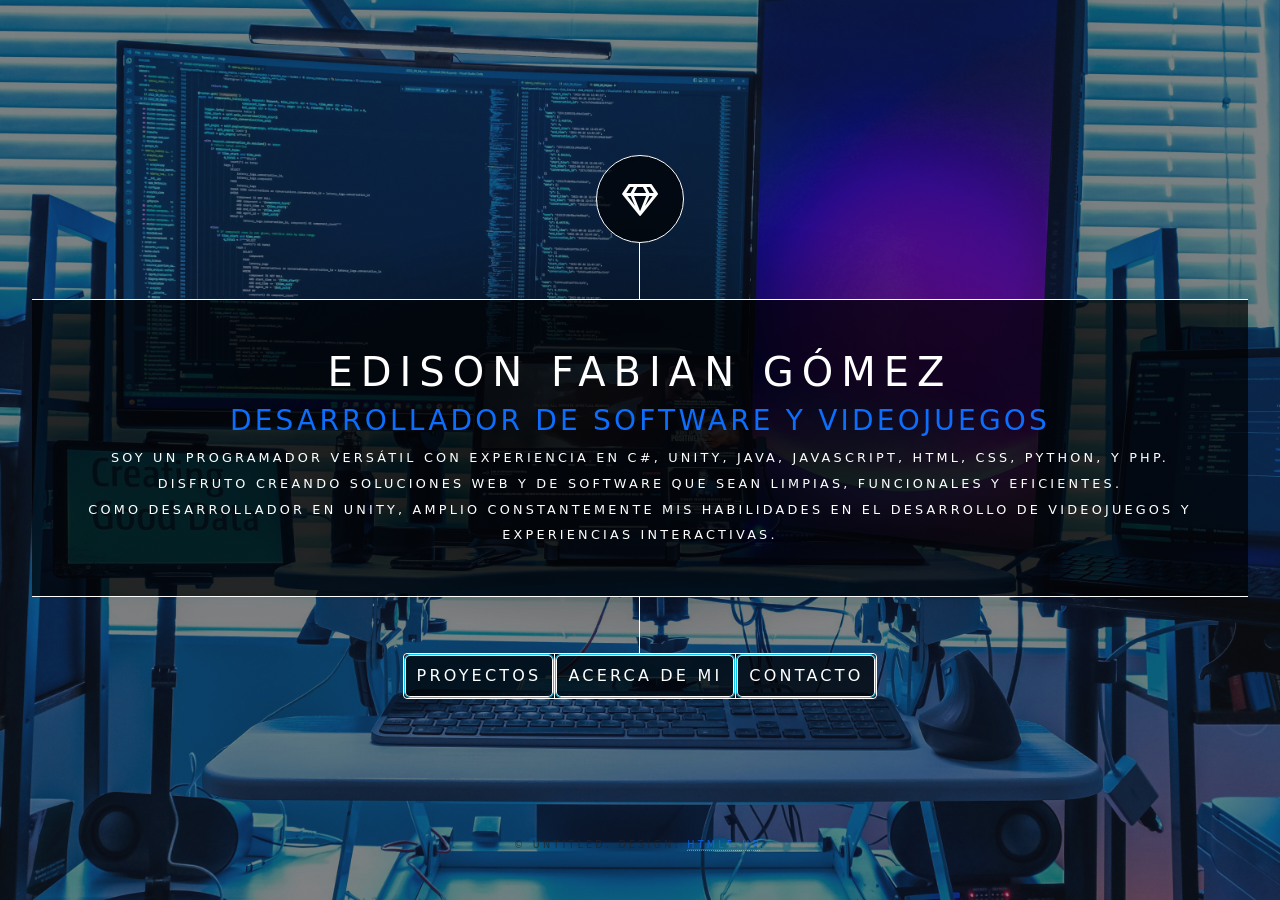
==== commit ef542842: "Añadio proyecto actualizacion panther" ====
--- a/index.html
+++ b/index.html
@@ -818,11 +818,11 @@
 			<!--Software-->
 
 				<div class="accordion-item" style="background-color: transparent;">
-				<h2 class="accordion-header">
-      				<button class="accordion-button collapsed accordion-proyectos" type="button" data-bs-toggle="collapse" data-bs-target="#flush-collapseTwo" aria-expanded="false" aria-controls="flush-collapseTwo">
-        				Proyectos Software 
-      				</button>
-    			</h2>
+					<h2 class="accordion-header">
+						<button class="accordion-button collapsed accordion-proyectos" type="button" data-bs-toggle="collapse" data-bs-target="#flush-collapseTwo" aria-expanded="false" aria-controls="flush-collapseTwo">
+							Proyectos Software 
+						</button>
+					</h2>
 					<div id="flush-collapseTwo" class="accordion-collapse collapse" data-bs-parent="#accordionFlushExample">
 						<div class="accordion-body" >
 							<div id="CarouselAplicaciones" class="carousel slide">
@@ -1131,35 +1131,128 @@
 											</div>
 										</section>
 									</div>
-
-
-
-
-
+									
+									<!-- Actualizacion panter -->
+									<div class="carousel-item">
+										<section class="container my-5">
+											<div class="card shadow rounded bg-transparent text-white">
+												<div class="row g-0 align-items-center">
+													<!-- Imagen principal del proyecto -->
+													<div class="col-12 text-center">
+														<img src="images/Actualizacion Panther/Principal.png"
+															alt="Panther Framework Actualizado"
+															class="img-fluid mx-auto d-block rounded"
+															style="width: 400px; height: 200px; object-fit: cover; border-radius: 8px;" />
+													</div>
+
+													<!-- Contenido del proyecto -->
+													<div class="col-12">
+														<div class="card-body">
+															<h2 class="card-title text-info">🧠 Panther Framework — Actualización a PHP 8.4 y Angular 20</h2>
+															<p class="card-text">
+																El <strong>Panther Framework</strong> es un entorno modular desarrollado en <strong>PHP orientado a objetos</strong>
+																y <strong>Angular</strong> para la creación de <em>microservicios RESTful</em> y sistemas empresariales escalables.
+																Esta actualización tiene como objetivo modernizar la arquitectura y optimizar su rendimiento, garantizando
+																compatibilidad con las tecnologías más recientes del ecosistema web.
+															</p>
+
+															<p class="card-text">
+																La nueva versión implementa una <strong>reingeniería completa del backend</strong> en <strong>PHP 8.4</strong>,
+																con adopción de <strong>tipado estricto, atributos nativos y mejoras de rendimiento JIT</strong>.
+																El frontend fue actualizado a <strong>Angular 20</strong>, incorporando <strong>standalone components, signals,
+																lazy loading avanzado</strong> y <strong>RxJS 8</strong> para una experiencia más reactiva y optimizada.
+															</p>
+
+															<!--<a href="https://github.com/Fabigom9603/PantherFramework"
+																target="_blank"
+																rel="noopener noreferrer"
+																class="btn btn-outline-info mt-2">
+																Ver código en GitHub
+															</a>-->
+
+															<div style="height: 50px;"></div>
+
+															<h4 class="text-info">⚙️ Mejoras técnicas y optimizaciones</h4>
+															<ul>
+																<li>Actualización total del <strong>núcleo PHP</strong> con clases abstractas mejoradas, tipado de retorno y atributos personalizados.</li>
+																<li>Implementación del estándar <strong>PSR-12</strong> y <strong>autoloading</strong> mediante Composer.</li>
+																<li>Optimización del <strong>router REST</strong> para una gestión más eficiente de peticiones HTTP.</li>
+																<li>Reestructuración del <strong>ORM interno</strong> para mejorar compatibilidad con MySQL 8 y MariaDB 10.</li>
+																<li>Soporte para <strong>entornos Dockerizados</strong> y despliegue modular.</li>
+															</ul>
+
+															<div class="col-md-6 my-5 text-center">
+																<img class="img-fluid mx-auto d-block rounded"
+																	src="images/Actualizacion Panther/Backend.png"
+																	alt="Estructura del backend PHP 8.4">
+															</div>
+
+															<h5 class="text-info mt-4">🔹 Frontend Angular 20</h5>
+															<ul>
+																<li>Conversión completa a <strong>standalone components</strong> eliminando módulos heredados.</li>
+																<li>Incorporación de <strong>Bootstrap 5.3</strong> y <strong>FontAwesome 6</strong> para UI moderna y accesible.</li>
+																<li>Integración de <strong>servicios reusables</strong> para consumo de microservicios RESTful.</li>
+																<li>Gestión avanzada de estados con <strong>Signals</strong> y optimización de ciclo de detección de cambios.</li>
+															</ul>
+
+															<div class="col-md-6 my-5 text-center">
+																<img class="img-fluid mx-auto d-block rounded"
+																	src="images/Actualizacion Panther/Componentes.png"
+																	alt="Interfaz Angular 20 Panther Framework">
+															</div>
+
+															<h5 class="text-info mt-4">🔹 Seguridad y rendimiento</h5>
+															<ul>
+																<li>Autenticación basada en <strong>JWT</strong> con expiración configurable y verificación por middleware.</li>
+																<li>Validación estricta de cabeceras, métodos HTTP y roles de acceso.</li>
+																<li>Cacheo inteligente de peticiones frecuentes y mejora del rendimiento general del framework.</li>
+																<li>Gestión de errores estandarizada con respuestas JSON unificadas y códigos HTTP consistentes.</li>
+															</ul>
+
+															<div class="col-md-6 my-5 text-center">
+																<img class="img-fluid mx-auto d-block rounded"
+																	src="images/Actualizacion Panther/Status.png"
+																	alt="Seguridad Panther Framework">
+															</div>
+
+															<h4 class="text-info text-center mt-5">🚀 Arquitectura modular y escalable</h4>
+															<p class="text-center">
+																El nuevo Panther Framework adopta un enfoque <strong>basado en microservicios</strong>,
+																permitiendo que cada módulo —autenticación, usuarios, roles, auditoría o notificaciones—
+																pueda ser desplegado de forma independiente, escalando según la demanda del sistema.
+															</p>
+
+															<div class="col-md-6 my-5 text-center">
+																<iframe width="100%" height="315" 
+																	src="https://www.youtube.com/embed/h1ew47wTu18?si=opMBkAiXUrWTIG7j" 
+																	title="YouTube video player" frameborder="0" allow="accelerometer; 
+																	autoplay; clipboard-write; encrypted-media; gyroscope; picture-in-picture; 
+																	web-share" referrerpolicy="strict-origin-when-cross-origin" 
+																	allowfullscreen>
+																</iframe>
+															</div>
+
+															<h5 class="text-info text-center mt-4">💡 Resultado</h5>
+															<p class="text-center">
+																Con esta actualización, el <strong>Panther Framework</strong> se consolida como un entorno moderno,
+																seguro y de alto rendimiento para el desarrollo de aplicaciones web escalables,
+																ofreciendo compatibilidad total con las versiones actuales de <strong>PHP 8.4</strong>,
+																<strong>Angular 20</strong> y estándares REST.
+															</p>
+														</div>
+													</div>
+												</div>
+											</div>
+										</section>
+									</div>
 								</div>	
-
-
-
-
-									</div>
-								</div>
-
-
-
 							</div>
-
-
-
-
-
-
-						</div>	
-				 	</div>
-				</div>
-			</div>	
-		</article>
-
-
+						</div>
+					</div>
+				</div>	
+			</div>
+		</article>	
+		
 		<!-- About -->
 		<article id="about">
 			<div class="container py-5 text-white">
@@ -1169,7 +1262,7 @@
 					<img src="images/ImagenPerfil.jpg" alt="Foto de Edison" class="img-fluid mx-auto d-block mb-3" 
 					style="width: 200px; height: 200px;  border-radius: 8px;" />	
 					<h1 class="display-4 fw-bold">Edison Fabian Gomez</h1>
-					<a href="Cv/Edison Fabian Gomez CV.pdf" download>
+					<a href="Cv/Edison Fabian Gomez CV_General.pdf" download>
 					  <button class="btn btn-outline-success mt-2">Descargar CV</button>
 					</a>
 				</header>
@@ -1208,44 +1301,15 @@
 						<strong>Universidad Pedagógica y Tecnológica de Colombia – UPTC</strong><br />
 						Tecnólogo en Programación de Sistemas Informáticos <span class="text-muted float-end">06 / 2023 – En curso</span>
 					</li>
+					<li class="list-group-item bg-transparent text-white">
+						<strong>Certmind</strong><br />
+						SCRUM Fundaments <span class="text-muted float-end">09 / 2025 – En curso</span>
+					</li>
+					<li class="list-group-item bg-transparent text-white">
+						<strong>AWS Academy</strong><br />
+						AWS Cloud foundations <span class="text-muted float-end">08 / 2025 – 10 / 2025</span>
+					</li>
 					</ul>
-				</section>
-
-				<!-- Poyectos -->
-				<section class="mb-5">
-					<h2 class="h3 mb-3 border-bottom pb-2">Proyectos</h2>
-					<div class="mb-4">
-					<ul class="list-group list-group-flush bg-transparent text-white">
-						<li class="list-group-item bg-transparent text-white" >
-							<h5>In Her Place <small class="text-muted">05 / 2019 – 04 / 2021</small></h5>
-							<p><strong>Proyecto final Bootcamp Unity Developer</strong></p>
-							<p>Programé los sistemas centrales del juego:</p>
-							<ul>
-								<li>Movimiento del jugador con controles tipo tanque y sprint.</li>
-								<li>IA de enemigos con navegación mediante NavMesh y detección de daño.</li>
-								<li>Sistema de puzzles variados con interacción mediante cambio de cámara y bloqueo de acciones externas.</li>
-								<li>Mecánicas de spawn dinámico de enemigos y control de su ciclo de vida</li>
-								<li>Gestión de UI in-game, integrando indicadores de progreso y elementos de retroalimentación visual y sonora</li>
-								<li>La integración de partículas, animaciones y lógica de eventos para reforzar la atmósfera de este survival horror narrativo.</li>
-							</ul>
-						</li>
-					</div>
-					<div class="mb-4">
-						<li class="list-group-item bg-transparent text-white" >
-							<h5>Nightmare Mirror <small class="text-muted">03 / 2017 – 05 / 2018</small></h5>
-							<p><strong>Videojuego desarrollado para Game Jam</strong></p>
-							<p>Desarrollé los scripts de : </p>
-							<ul>
-								<li>Control del escenario.</li>
-								<li>Iluminación y efectos de sonido en diferentes secciones del juego.</li>
-							</ul>
-							<p>Además,me encargué de : </p>
-							<ul>
-								<li>Construir (build) todos los niveles del juego.</li>
-								<li>Programar mecánicas adicionales que aportaron a la jugabilidad general.</li>
-							</ul>
-						</li>
-					</div>					
 				</section>
 
 				<!-- Habilidades -->
@@ -1253,7 +1317,7 @@
 					<h2 class="h3 mb-3 border-bottom pb-2">Habilidades</h2>
 					<p><strong>Programación:</strong> C#, Java, Python, JavaScript, HTML, CSS</p>
 					<p><strong>Bases de datos:</strong> MySQL, SQLite</p>
-					<p><strong>Desarrollo y diseño:</strong> Unity, Git </p>
+					<p><strong>Desarrollo y diseño:</strong> Unity, Git, AWS </p>
 				</section>
 
 				<!-- Idiomas -->
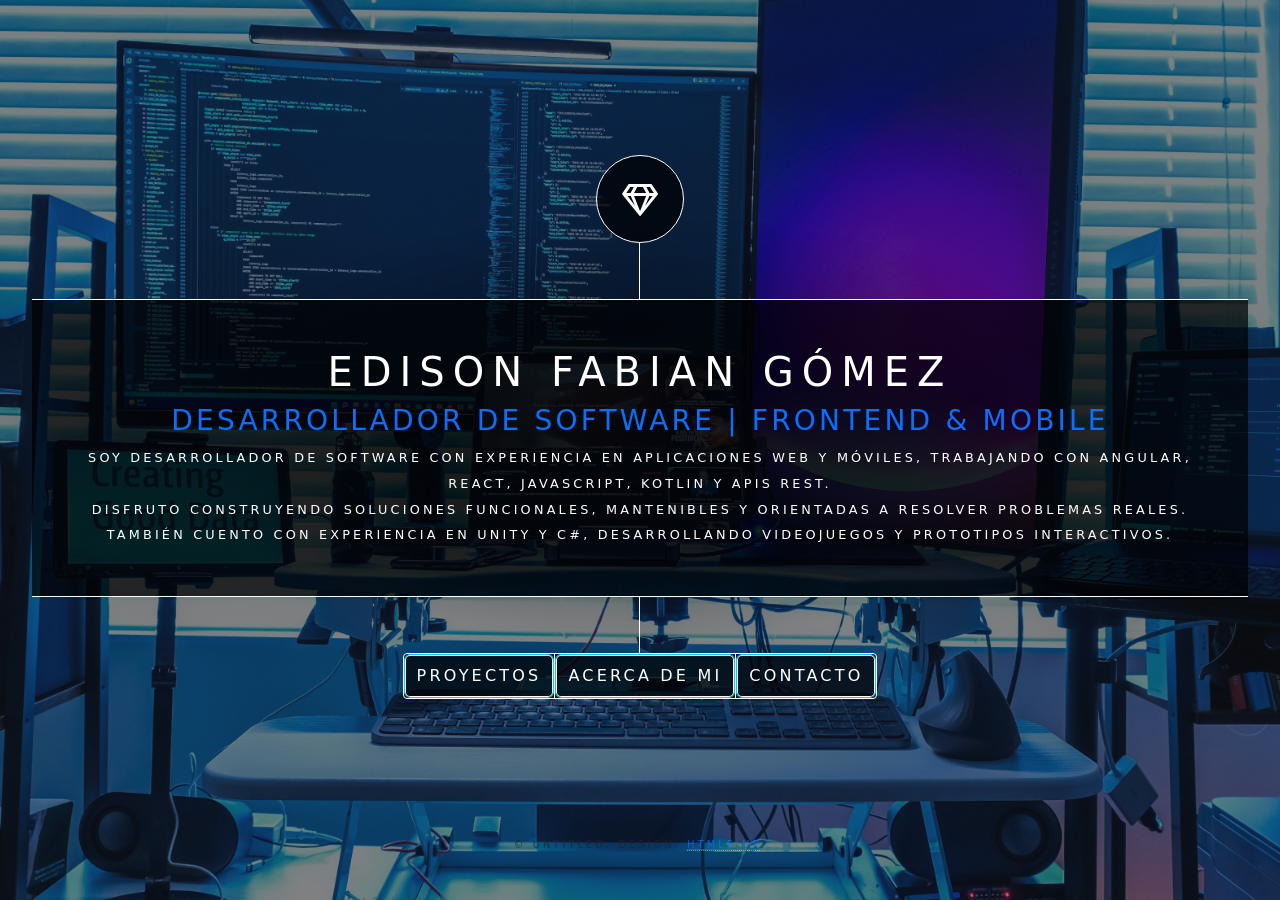
==== commit ee843b2b: "Actualizacion informacion" ====
--- a/index.html
+++ b/index.html
@@ -1,9 +1,4 @@
 <!DOCTYPE HTML>
-<!--
-	Dimension by HTML5 UP
-	html5up.net | @ajlkn
-	Free for personal and commercial use under the CCA 3.0 license (html5up.net/license)
--->
 <html>
 	<head>
 		<title>Portafolio Edison Fabian Gomez</title>
@@ -13,6 +8,7 @@
 		<link href="https://cdn.jsdelivr.net/npm/bootstrap@5.3.3/dist/css/bootstrap.min.css" rel="stylesheet">
 		<noscript><link rel="stylesheet" href="assets/css/noscript.css" /></noscript>
 		<link rel="stylesheet" href="assets/css/carrusel-imagenes.css" rel="stylesheet">
+		<link rel="stylesheet" href="assets/css/custom.css">
 	</head>
 
 <body class="is-preload">
@@ -22,1355 +18,75 @@
 
 	<!-- Header -->
 	<header id="header">
-			<div class="logo text-white">
-				<span class="icon fa-gem"></span>
+		<div class="logo text-white">
+			<span class="icon fa-gem"></span>
+		</div>
+
+		<div class="content text-white">
+			<div class="inner">
+				<h1>EDISON FABIAN GÓMEZ</h1>
+				<h3 class="text-primary">Desarrollador de Software | Frontend & Mobile</h3>
+
+				<p>
+					Soy desarrollador de software con experiencia en aplicaciones web y móviles,
+					trabajando con Angular, React, JavaScript, Kotlin y APIs REST.<br>
+					Disfruto construyendo soluciones funcionales, mantenibles y orientadas a resolver problemas reales.<br>
+					También cuento con experiencia en Unity y C#, desarrollando videojuegos y prototipos interactivos.
+				</p>
 			</div>
-			<div class="content text-white">
-				<div class="inner">
-					<h1>EDISON FABIAN GÓMEZ</h1>
-					<h3 class="text-primary">Desarrollador de Software y Videojuegos</h3>
-					<p>Soy un programador versátil con experiencia en C#, Unity, Java, JavaScript, HTML, CSS, Python,  y PHP.<br>
-					Disfruto creando soluciones web y de software que sean limpias, funcionales y eficientes.<br>
-					Como desarrollador en Unity, amplio constantemente mis habilidades en el desarrollo de videojuegos y experiencias interactivas.</p>
-				</div>
-			</div>
+		</div>
 
-			<nav>
-				<ul>			
-					<li><button onclick="location.href='#work'" type="button" class="btn btn-outline-info">PROYECTOS</button></li>
-					<li><button onclick="location.href='#about'" type="button" class="btn btn-outline-info">ACERCA DE MI</button></li>
-					<li><button onclick="location.href='#contact'" type="button" class="btn btn-outline-info">CONTACTO</button></li>
-				</ul>
-			</nav>
+		<nav>
+			<ul>
+				<li>
+					<button onclick="cargarPagina('pages/projects.html', 'work')"
+						type="button" class="btn btn-outline-info">
+						PROYECTOS
+					</button>
+				</li>
+
+				<li>
+					<button onclick="cargarPagina('pages/about.html', 'about')"
+						type="button" class="btn btn-outline-info">
+						ACERCA DE MI
+					</button>
+				</li>
+
+				<li>
+					<button onclick="cargarPagina('pages/contact.html', 'contact')"
+						type="button" class="btn btn-outline-info">
+						CONTACTO
+					</button>
+				</li>
+			</ul>
+		</nav>
 	</header>
 
 	<!-- Main -->
 	<div id="main">
-		<!-- Projects -->
-		<article id="work" class="container-fluid">
-			<h1 class="card-title text-primary text-center">PROYECTOS</h1>
-
-			<!--Cabecera-->
-			<a href="https://fabigom9603.itch.io">
-			<div>
-				<h3 class="text-white">Perfil itch.io</h3>
-				<img class="img-fluid mx-auto d-block rounded" src="images/Banner Proyectos.png" alt="">			
-			</div>
-			</a>
-
-			<!--VideoJuegos-->
-
-			<div class="accordion accordion-flush" id="accordionFlushExample" style="background-color: transparent;">
-				<div class="accordion-item" style="background-color: transparent;">
-					<!--Seccion proyectos videojuegos-->
-    			<h2 class="accordion-header">
-      				<button class="accordion-button collapsed accordion-proyectos"  type="button" data-bs-toggle="collapse" data-bs-target="#flush-collapseOne" aria-expanded="false" aria-controls="flush-collapseOne">
-        				Proyectos Videojuegos 
-      				</button>
-    			</h2>
-					<div id="flush-collapseOne" class="accordion-collapse collapse" data-bs-parent="#accordionFlushExample">
-						<div class="accordion-body" >
-							
-							<div id="CarouselVideojuegos" class="carousel slide">
-								<!-- Controles de navegación -->
-								<div class="d-flex justify-content-center mt-3 gap-3">
-									<button class="btn btn-outline-primary" type="button" data-bs-target="#CarouselVideojuegos" data-bs-slide="prev">
-										Anterior
-									</button>
-									<button class="btn btn-outline-primary" type="button" data-bs-target="#CarouselVideojuegos" data-bs-slide="next">
-										Siguiente
-									</button>
-								</div>
-
-								<div class="carousel-inner">
-									
-									<!--Proyecto In Her Place-->
-									<div class="carousel-item active">
-										<section class="container my-5">
-											<div class="card shadow rounded bg-transparent text-white">
-												<div class="row g-0 align-items-center">
-													<!-- Columna de la imagen -->
-													<div class="col-12 text-center">
-														<img src="images/IconoInHerPlace.png"
-															alt="In Her Place"
-															class="img-fluid mx-auto d-block rounded"
-															style="width: 200px; height: 200px; object-fit: cover; border-radius: 8px;" />
-													</div>
-
-													<!-- Columna del contenido -->
-													<div class="col-12">
-														<div class="card-body">
-															<h2 class="card-title text-danger">🏚 In Her Place</h2>
-															<p class="card-text">
-																<strong>Descripción:</strong><br>
-																<em>In Her Place</em> es un videojuego de género <strong>survival horror</strong> donde el jugador toma el rol de <strong>Cathy</strong>.
-																Tras aceptar una invitación de su compañero de carrera, Markus, para una sesión de estudio en su mansión, 
-																Cathy despierta desconcertada, sola en un lúgubre y misterioso lugar.
-															</p>
-															<p class="card-text">
-																Para escapar, Cathy deberá resolver <strong>puzzles</strong> y enfrentarse a <strong>extrañas criaturas</strong> que habitan en los oscuros pasillos de la mansión. 
-																A medida que avanza, descubrirá secretos inquietantes mientras lucha por sobrevivir.
-															</p>
-
-															<a href="https://jdmango.itch.io/i-her-place"
-																target="_blank"
-																rel="noopener noreferrer"
-																class="btn btn-outline-danger mt-2">
-																Jugar ahora
-															</a>
-
-															<div style="height: 50px;"></div>
-
-															<h2 class="text-danger text-center">
-																<strong>🎮 Mi aporte </strong>
-															</h2>
-
-															<!--Mecanica Movimiento Player-->
-															<section class="container my-5">
-																<div class="row align-items-center">
-																	<!-- Columna izquierda: descripción -->
-																	<div class="col-md-6">
-																		<h5 class="text-danger">🎮 Movimiento del Jugador</h5>
-																		<p>
-																			Implementé el sistema de movimiento del jugador utilizando el 
-																			<strong>Input System de Unity</strong>, con una mecánica de desplazamiento 
-																			tipo <em>tanque</em>. Además, añadí la funcionalidad de <strong>correr</strong> al mantener 
-																			presionada una tecla.
-																		</p>
-															
-																		<a href="https://github.com/Fabigom9603/Proyecto_Final_Unity/blob/main/Assets/Scripts/Player/Movement/PlayerMovement.cs" 
-																			target="_blank" 
-																			class="btn btn-outline-info">Ver código en GitHub
-																		</a>
-																	</div>
-																	
-																	<!-- Columna derecha: video -->
-																	<div class="col-md-6 text-center">
-																		<iframe width="100%" height="315" 
-																			src="https://www.youtube.com/embed/JDrWKjONfnI?si=gU7Iva9cGLchq0U3" 
-																			title="YouTube video player" 
-																			frameborder="0" allow="accelerometer; autoplay; 
-																			clipboard-write; encrypted-media; gyroscope; picture-in-picture;
-																			web-share" referrerpolicy="strict-origin-when-cross-origin" allowfullscreen>
-																		</iframe>
-																	</div>
-																</div>
-															</section>
-
-															<!--Mecanica Combate-->
-															<section class="container my-5">
-																<div class="row align-items-center">
-																	
-																	<!-- Columna izquierda: descripción -->
-																	<div class="col-md-6">
-																		<h5 class="text-danger">⚔️ Modo Combate</h5>
-																		<p>
-																			Implementé un sistema de <strong>Modo Combate rítmico</strong> que se activa al presionar una tecla específica. 										
-																		</p>									
-																		<p>
-																			Este sistema incluye:
-																		</p>
-																		<ul>
-																			<li>Transición dinámica al estado de combate</li>
-																			<li>Visualización de ritmo y señales de timing</li>
-																			<li>Validación precisa de entradas dentro de la ventana correcta</li>
-																			<li>Verificación de combinación de teclas</li>
-																			<li>Activación de animaciones y gestión de daño</li>
-																		</ul>
-																		<a href="https://github.com/Fabigom9603/Proyecto_Final_Unity/tree/main/Assets/Scripts/Mecanica%20Ritmo" 
-																			target="_blank" 
-																			class="btn btn-outline-info">Ver código en GitHub
-																		</a>
-																	</div>
-
-																	<!-- Columna derecha: video o gameplay -->
-																	<div class="col-md-6 text-center">									
-																		<iframe width="100%" height="315" 
-																		src="https://www.youtube.com/embed/uapr2ksMBG4?si=KXQL-NBithXY3TQn" 
-																		title="YouTube video player" frameborder="0" 
-																		allow="accelerometer; autoplay; clipboard-write; 
-																		encrypted-media; gyroscope; picture-in-picture; 
-																		web-share" referrerpolicy="strict-origin-when-cross-origin" 
-																		allowfullscreen>
-																		</iframe>
-																	
-																	</div>
-
-																</div>
-															</section>	
-
-															<!--Mecanica de Spawn de enemigo-->
-															<section class="container my-5">
-																<div class="row align-items-center">
-																	
-																	<!-- Columna izquierda: descripción -->
-																	<div class="col-md-6">
-																		<h5 class="text-danger">👾 Sistema de Aparición Dinámica de Enemigos</h5>
-																		<p>
-																			Implementé un sistema de <strong>spawn dinámico</strong> que se mueve constantemente dentro de una zona 
-																			delimitada del escenario, generando aleatoriedad en la aparición de enemigos.
-																		</p>
-																												
-																		<p>
-																			Incluye:
-																			<ul>
-																			<li>Movimiento autónomo del punto de spawn dentro de un área definida</li>
-																			<li>Detección del jugador mediante colisiones</li>
-																			<li>Aparicion de enemigos en el punto del spawn</li>
-																			<li>Control del ciclo de vida del spawn en función del enemigo actual</li>
-																			</ul>
-																		</p>
-																		<a href="https://github.com/Fabigom9603/Proyecto_Final_Unity/tree/main/Assets/Scripts/Enemy/SpawnEnemy" 
-																			target="_blank" 
-																			class="btn btn-outline-info">Ver código en GitHub
-																		</a>
-																	</div>
-
-																	<!-- Columna derecha: video o gif -->
-																	<div class="col-md-6 text-center">
-																	
-																		<iframe width="100%" height="315" 
-																		src="https://www.youtube.com/embed/2j1z9krF6h0?si=EGIT36ncGMnmHBB2" 
-																		title="YouTube video player" frameborder="0" 
-																		allow="accelerometer; autoplay; clipboard-write; encrypted-media; 
-																		gyroscope; picture-in-picture; web-share" 
-																		referrerpolicy="strict-origin-when-cross-origin" 
-																		allowfullscreen>
-																		</iframe>
-																	
-																	</div>
-																</div>
-															</section>
-
-															<!--Mecanica de movimientos de enemigo-->
-															<section class="container my-5">
-																<div class="row align-items-center">
-																	
-																	<!-- Columna izquierda: descripción -->
-																	<div class="col-md-6">
-																		<h5 class="text-danger">🧠 IA Enemiga: Movimiento, Ataque y Muerte</h5>
-																		<p>
-																			Implementé el comportamiento de la IA enemiga utilizando <strong>Unity NavMesh</strong> para que los enemigos
-																			persigan dinámicamente al jugador dentro del escenario. El sistema permite que el enemigo:
-																		</p>
-																		<ul>
-																			<li>Detecte y <strong>siga al jugador</strong> cuando entra en su rango de visión.</li>
-																			<li>Alcance una distancia de ataque y <strong>active una animación ofensiva</strong> cuando está lo suficientemente cerca.</li>
-																			<li>Reaccione al daño recibido mostrando un <strong>efecto visual (partícula)</strong> y reduciendo su vida.</li>
-																			<li>Sea <strong>destruido automáticamente</strong> al alcanzar 0 de vida, removiéndose del escenario.</li>
-																		</ul>
-																		
-																		<a href="https://github.com/Fabigom9603/Proyecto_Final_Unity/tree/main/Assets/Scripts/Enemy" 
-																			target="_blank" 
-																			class="btn btn-outline-info">Ver código en GitHub
-																		</a>
-																	</div>
-
-																	<!-- Columna derecha: video o gif -->
-																	<div class="col-md-6 text-center">
-																	
-																		<iframe width="100%" height="315" 
-																		src="https://www.youtube.com/embed/Kn6Rc8JR88s?si=YVA8WFdEAetx6RJU" 
-																		title="YouTube video player" frameborder="0" 
-																		allow="accelerometer; autoplay; clipboard-write; encrypted-media; 
-																		gyroscope; picture-in-picture; web-share" 
-																		referrerpolicy="strict-origin-when-cross-origin" 
-																		allowfullscreen>
-																		</iframe>
-																	
-																	</div>
-
-																</div>
-															</section>
-
-															<!--Mecanica interaccion con objetos-->
-															<section class="container my-5">
-																<div class="row align-items-center">
-
-																	<!-- Columna izquierda: descripción -->
-																	<div class="col-md-6">
-																		<h5 class="text-danger">🧩 Interacción con Objetos y Puzzles</h5>
-																		<p>
-																			Implementé un sistema de <strong>interacción contextual</strong> con objetos del entorno y elementos de puzzle.									
-																		</p>
-																		<ul>
-																			<li>Se activa una <strong>transición de cámara</strong> utilizando <strong>Cinemachine</strong>, que enfoca el objeto desde un ángulo cinemático.</li>
-																			<li>Se desencadenan <strong>eventos específicos en el entorno</strong> como animaciones, desbloqueo de puertas o activación de mecanismos.</li>
-																			<li>Durante la interacción:
-																			<ul>
-																				<li>El <strong>movimiento del jugador se desactiva</strong> para mantener la atención en el evento.</li>
-																				<li>Los <strong>enemigos detienen su IA</strong> (NavMesh y ataques) hasta que finalice la interacción.</li>
-																			</ul>
-																			</li>
-																		</ul>										
-																		<a href="https://github.com/Fabigom9603/Proyecto_Final_Unity/blob/main/Assets/Scripts/PuzzleRompecabezas/PuzzleCameraTrigger.cs" 
-																			target="_blank" 
-																			class="btn btn-outline-info">Ver código en GitHub
-																		</a>
-																	</div>
-
-																	<!-- Columna derecha: video o gif -->
-																	<div class="col-md-6 text-center">
-																	
-																		<iframe width="100%" height="315" 
-																		src="https://www.youtube.com/embed/fq2ruVMMjAs?si=KORGUFE8SRpf1wl9" 
-																		title="YouTube video player" frameborder="0" allow="accelerometer; 
-																		autoplay; clipboard-write; encrypted-media; gyroscope; picture-in-picture;
-																		web-share" referrerpolicy="strict-origin-when-cross-origin" 
-																		allowfullscreen>
-																		</iframe>
-																	
-																	</div>
-
-																</div>
-															</section>
-
-															<!--Puzzle: Regulación de Voltaje y Amperaje-->
-															<section class="container my-5">
-																<div class="row align-items-center">
-
-																	<!-- Columna izquierda: descripción -->
-																	<div class="col-md-6">
-																		<h5 class="text-danger">🔌 Puzzle de Voltaje y Amperaje</h5>
-																		<p>
-																			Desarrollé un puzzle interactivo donde el jugador debe <strong>manipular una serie de interruptores</strong> (switches) 
-																			para lograr que una aguja indicadora se estabilice dentro de una zona marcada, simulando correctamente 
-																			los niveles de <strong>voltaje y amperaje</strong> requeridos por un sistema eléctrico.
-																		</p>										
-																		<p>
-																			Una vez el puzzle es resuelto. Se activa una transicion de camara para mostrar una animacion de apertura
-																			de una puerta
-																		</p>
-																												
-																		<a href="https://github.com/Fabigom9603/Proyecto_Final_Unity/tree/main/Assets/Scripts/PuzzleElectricidad" 
-																			target="_blank" 
-																			class="btn btn-outline-info">Ver código en GitHub
-																		</a>
-																	</div>
-
-																	<!-- Columna derecha: video o gif -->
-																	<div class="col-md-6 text-center">
-																		<iframe width="100%" height="315" 
-																		src="https://www.youtube.com/embed/KTRciKPKEgE?si=6tz43hF6kt6VyMMj" 
-																		title="YouTube video player" frameborder="0" allow="accelerometer; 
-																		autoplay; clipboard-write; encrypted-media; gyroscope; picture-in-picture; 
-																		web-share" referrerpolicy="strict-origin-when-cross-origin" 
-																		allowfullscreen>
-																		</iframe>
-																	</div>
-
-																</div>
-															</section>
-
-															<!--Puzzle Teclado numerico-->
-															<section class="container my-5">
-																<div class="row align-items-center">
-
-																	<!-- Columna izquierda: descripción -->
-																	<div class="col-md-6">
-																		<h5 class="text-danger">🔢 Puzzle Numérico de Suma</h5>
-																		<p>
-																			Implementé un puzzle de lógica en el que el jugador debe 
-																			<strong>seleccionar números</strong> en un panel numérico y 
-																			<strong>sumar correctamente</strong> para alcanzar el valor objetivo 
-																			mostrado en pantalla.
-																		</p>
-																		<p>
-																			El panel incluye:
-																		</p>
-																		<ul>
-																			<li>Un <strong>display central</strong> que muestra el valor objetivo de la suma.</li>
-																			<li>Un <strong>teclado numérico</strong> con los dígitos del 1 al 9.</li>
-																			<li>Un <strong>contador de intentos</strong> que activa un cambio de luz.</li>
-																		</ul>
-																	
-																		<p>
-																			Una vez el puzzle es resuelto. Se activa una transicion de camara para mostrar una animacion de apertura
-																			de una puerta
-																		</p>
-												
-																		<a href="https://github.com/Fabigom9603/Proyecto_Final_Unity/tree/main/Assets/Scripts/PuzzleNumeros" 
-																			target="_blank" 
-																			class="btn btn-outline-info">Ver código en GitHub
-																		</a>
-																	</div>
-
-																	<!-- Columna derecha: video o imagen -->
-																	<div class="col-md-6 text-center">
-																		<iframe width="100%" height="315" 
-																		src="https://www.youtube.com/embed/2ni7A9pLS8s?si=9SRsiTddlSXs_yaM" 
-																		title="YouTube video player" frameborder="0" allow="accelerometer; 
-																		autoplay; clipboard-write; encrypted-media; gyroscope; picture-in-picture; 
-																		web-share" referrerpolicy="strict-origin-when-cross-origin" 
-																		allowfullscreen>
-																		</iframe>
-																	</div>
-																</div>
-															</section>
-
-															<!--Puzzle Rompecabezas-->
-															<section class="container my-5">
-																<div class="row align-items-center">
-
-																	<!-- Columna izquierda: descripción -->
-																	<div class="col-md-6">
-																		<h5 class="text-danger">🧩 Puzzle de Reorganización tipo 15</h5>
-																		<p>
-																			Implementé un rompecabezas inspirado en el clásico <strong>“15 Puzzle”</strong>. El jugador controla un <strong>selector móvil</strong> que
-																			se desplaza con las teclas de dirección.
-																		</p>
-																		<p>
-																			Para mover una ficha, el selector debe estar sobre ella, y solo podrá <strong>moverla si está adyacente
-																			al espacio vacío</strong>, simulando el deslizamiento típico de este tipo de juegos.
-																		</p>										
-																		<p>
-																			Una vez el puzzle es resuelto. Se activa una transicion de camara para mostrar una animacion de apertura
-																			de una puerta
-																		</p>
-																		<a href="https://github.com/Fabigom9603/Proyecto_Final_Unity/tree/main/Assets/Scripts/PuzzleRompecabezas"
-																			target="_blank"
-																			class="btn btn-outline-info">Ver código en GitHub</a>
-																	</div>
-
-																	<!-- Columna derecha: video del puzzle -->
-																	<div class="col-md-6 text-center">
-																		<iframe width="100%" height="315" 
-																		src="https://www.youtube.com/embed/6T8V4N-XSJU?si=_Q2lA8t3My5mxsRn" 
-																		title="YouTube video player" frameborder="0" allow="accelerometer; 
-																		autoplay; clipboard-write; encrypted-media; gyroscope; picture-in-picture; 
-																		web-share" referrerpolicy="strict-origin-when-cross-origin" 
-																		allowfullscreen>
-																		</iframe>
-																	</div>
-																</div>
-															</section>
-
-														</div>
-													</div>
-												</div>
-											</div>
-										</section>
-									</div>
-
-									<!--Proyecto Nightmare Mirror-->
-									<div class="carousel-item">
-										<section class="container my-5">
-											<div class="card shadow rounded bg-transparent text-white">
-												<div class="row g-0 align-items-center">
-													<!-- Columna de la imagen -->
-													<div class="col-12 text-center">
-														<img src="images/Nightmare Mirror.png"
-															alt="Nightmare Mirror"
-															class="img-fluid mx-auto d-block rounded"
-															style="width: 200px; height: 200px; object-fit: cover; border-radius: 8px;" />
-													</div>
-
-													<!-- Columna del contenido -->
-													<div class="col-12">
-														<div class="card-body">
-															<h2 class="card-title text-success">🪞 Nightmare Mirror</h2>
-															<p class="card-text">
-																<strong>Descripción:</strong><br>
-																<em>Nightmare Mirror</em> es un juego de acción y aventura en tercera persona con tintes de terror psicológico. La historia sigue a Salem, una joven estudiante que, durante una clase de matemáticas, cae en un profundo sueño sobre su pupitre. Al despertar, descubre que está completamente sola en su salón.
-															</p>
-															<p class="card-text">
-																Al salir al pasillo, el mundo que conocía se ha transformado en una versión oscura y distorsionada de su escuela: un reflejo siniestro, una dimensión paralela donde todo parece moverse con vida propia. En esta pesadilla viviente, Salem deberá recorrer los pasillos deformes, enfrentar criaturas monstruosas y mantener la cordura mientras la línea entre el sueño y la realidad comienza a desvanecerse.
-															</p>									
-										
-															<a href="https://jdmango.itch.io/nightmare-mirror"
-																target="_blank"
-																rel="noopener noreferrer"
-																class="btn btn-outline-success mt-2">
-																Jugar ahora
-															</a>
-
-															<div style="height: 50px;"></div>
-															<h2 class="text-danger text-center"><strong>🎮 Mi aporte </strong></h2>
-
-															<!--Mecanica teletransporte aleatorio-->
-
-															<section class="container my-5">
-																<div class="row align-items-center">
-
-																	<!-- Columna izquierda: descripción -->
-																	<div class="col-md-6">
-																		<h5 class="text-success">🌀 Teletransporte Aleatorio entre Zonas</h5>
-																		<p>
-																			Implementé una mecánica de <strong>teletransporte aleatorio</strong> que permite al jugador ser transportado 
-																			automáticamente a uno de varios puntos de spawn disponibles al entrar en contacto con un portal.
-																		</p>
-																		<p>
-																			El sistema funciona con una <strong>lista de ubicaciones predefinidas</strong> distribuidas en diferentes 
-																			zonas del mapa. Al activar el portal:
-																		</p>
-																		<ul>
-																			<li>Se selecciona aleatoriamente un punto de la lista.</li>
-																			<li>El jugador es trasladado instantáneamente a dicha ubicación.</li>
-																			<li>El sistema garantiza una distribución dinámica del gameplay y añade un componente de sorpresa.</li>
-																		</ul>											
-																		<a href="https://github.com/tuusuario/teletransporte-portal"
-																			target="_blank"
-																			class="btn btn-outline-info">Ver código en GitHub
-																		</a>
-																	</div>
-
-																	<!-- Columna derecha: video -->
-																	<div class="col-md-6 text-center">
-																		<img class="img-fluid mx-auto d-block rounded" src="images/Proyecto Nightmare Mirror/Portales.gif">
-																	</div>
-
-																</div>
-															</section>
-															<!--Organizacion de Escenario-->
-															<section class="container my-5">
-																<div class="row align-items-center">
-
-																	<!-- Columna izquierda: descripción -->
-																	<div class="col-md-6">
-																		<h5 class="text-success">🗺️ Organización de Escenarios y Ambientación</h5>
-																		<p>
-																			Me encargué de la <strong>organización, ambientación y disposición de elementos</strong> en los cinco escenarios principales del juego. 
-																			Aunque los modelos 3D fueron creados previamente, diseñé la distribución dentro del motor para mejorar la narrativa visual.
-																		</p>
-																		<ul>
-																			<li>Ubicación estratégica de objetos y props.</li>
-																			<li>Asignación de <strong>música ambiental específica</strong> por nivel.</li>
-																			<li>Configuración de <strong>iluminación</strong> para reforzar atmósferas (oscuridad, misterio, calma, etc.).</li>
-																			<li>Ajustes de <strong>tonalidades y efectos visuales</strong> usando herramientas de iluminación en Unity.</li>
-																		</ul>
-																		<p>
-																			El resultado fue una ambientación coherente y emocionalmente impactante para el jugador.
-																		</p>
-																	</div>
-																	
-																	<!-- Columna derecha: Carrusel Imagenes -->
-																	 
-																	<div class="col-md-6">
-																		<div class="custom-carousel" id="customCarousel">
-																			<img src="images/Proyecto Nightmare Mirror/Biblioteca.png" class="active" alt="Escenario 1">
-																			<img src="images/Proyecto Nightmare Mirror/Gimnasio.png" alt="Escenario 2">
-																			<img src="images/Proyecto Nightmare Mirror/Pasillo.png" alt="Escenario 3">
-																			<img src="images/Proyecto Nightmare Mirror/SalaMaestros.png" alt="Escenario 4">
-																			<img src="images/Proyecto Nightmare Mirror/SalonClases.png" alt="Escenario 5">
-																		</div>
-
-
-																	</div>
-
-																	
-
-																</div>
-															</section>
-
-														</div>
-													</div>
-												</div>
-											</div>
-										</section>
-									</div>
-
-									<!--Proyecto Machine Run -->
-									<div class="carousel-item">
-										<section class="container my-5">
-											<div class="card shadow rounded bg-transparent text-white">
-												<div class="row g-0 align-items-center">
-													<!-- Columna de la imagen -->
-													<div class="col-12 text-center">
-														<img src="images/MachineRun Portada.png"
-															alt="Machine Run"
-															class="img-fluid mx-auto d-block rounded"
-															style="width: 200px; height: 200px; object-fit: cover; 
-															border-radius: 8px;" />
-													</div>
-
-													<!-- Columna del contenido -->
-													<div class="col-12">
-														<div class="card-body">
-															<h2 class="card-title text-primary">🤖 Machine Run</h2>
-															<p class="card-text">
-																<strong>Descripción:</strong><br>
-																<em>Machine Run</em> es un videojuego de tipo <strong> Endless runner </strong> desarrollado en Unity durante 
-																la Game Jam de Generation Col-Mex. En un futuro distópico dominado por una inteligencia artificial hostil, 
-																tomas el rol del último humano libre, huyendo de una gigantesca fábrica de reciclaje humano.
-															</p>
-															<p class="card-text">
-																Corre, esquiva y sobrevive mientras las hordas de robots intentan eliminarte. 
-																Solo tus reflejos y algunos power-ups podrán mantenerte con vida en esta carrera por la humanidad.
-															</p>
-															
-															<a href="https://dhako197.itch.io/machine-run"
-															target="_blank"
-															rel="noopener noreferrer"
-															class="btn btn-outline-primary mt-2">
-															Jugar ahora
-															</a>
-
-															<div style="height: 50px;"></div>
-															<h2 class="text-primary text-center">
-																<strong>🎮 Mi aporte </strong>
-															</h2>
-
-															<!--Movimiento Jugador-->
-															<section class="container my-5">
-																<div class="row align-items-center">
-
-																	<!-- Columna izquierda: aporte -->
-																	<div class="col-md-6">
-																	<h2 class="text-primary">🤖 Movimiento del Jugador</h2>
-																	<p>
-																		Me encargué de la <strong>programación completa del movimiento del jugador</strong> en este proyecto. 
-																		El personaje cuenta con una <strong>animación continua de carrera</strong> que se reproduce de forma constante, 
-																		mientras el jugador puede desplazarse entre <strong>tres carriles</strong> distintos usando las teclas <strong>A</strong> y <strong>D</strong>.
-																	</p>															
-																	<a href="https://github.com/Dhako197/GameJam2-Generation-Equipo3/blob/main/Assets/Scripts/PlayerController.cs" 
-																		target="_blank" 
-																		class="btn btn-outline-info">Ver código en GitHub</a>
-																	</div>
-
-																	<!-- Columna derecha: video -->
-																	<div class="col-md-6 text-center">
-																		<iframe width="100%" height="315" src="https://www.youtube.com/embed/B90HGD279-M?si=IE3RIM1Phf54WXjV" 
-																		title="YouTube video player" frameborder="0" allow="accelerometer; autoplay; 
-																		clipboard-write; encrypted-media; gyroscope; picture-in-picture; web-share" 
-																		referrerpolicy="strict-origin-when-cross-origin" allowfullscreen>
-																		</iframe>
-																	</div>
-
-																</div>
-															</section>
-
-															<!--Manejo Escenario-->
-															<section class="container my-5">
-																<div class="row align-items-center">
-
-																	<!-- Columna izquierda: aporte -->
-																	<div class="col-md-6">
-																	<h2 class="text-primary">🤖 Manejo de Escenario</h2>
-																	<p>
-																		Programé el <strong>sistema de desplazamiento del escenario</strong>, el cual se mueve en dirección  a la cámara,
-																		generando la sensación de que el personaje avanza corriendo de forma continua.
-																	</p>
-																	<ul>
-																		<li>El escenario está dividido en <strong>secciones</strong> reutilizables.</li>
-																		<li>Cuando el jugador alcanza cierto punto, la sección que queda atrás se reposiciona al final, simulando un <strong>entorno infinito</strong>.</li>
-																		<li>Al alcanzar una puntuación determinada, se activa una <strong>partícula de portal</strong> que marca la transición de escenario.</li>															
-																	</ul>
-																	<a href="https://github.com/Dhako197/GameJam2-Generation-Equipo3/tree/main/Assets/Scripts/Manejo%20Escenario" 
-																		target="_blank" 
-																		class="btn btn-outline-info">Ver código en GitHub</a>
-																	</div>
-
-																	<!-- Columna derecha: video -->
-																	<div class="col-md-6 text-center">
-																		<iframe width="100%" height="315" src="https://www.youtube.com/embed/Xi-GLPfYfh8?si=u8vpUWj_HvEh13Bb" 
-																		title="YouTube video player" frameborder="0" allow="accelerometer; autoplay; 
-																		clipboard-write; encrypted-media; gyroscope; picture-in-picture; web-share" 
-																		referrerpolicy="strict-origin-when-cross-origin" allowfullscreen>
-																		</iframe>
-																	</div>
-
-																</div>
-															</section>
-															
-															<!--Movimiento Enemigo-->
-															<section class="container my-5">
-																<div class="row align-items-center">
-
-																	<!-- Columna izquierda: aporte -->
-																	<div class="col-md-6">
-																	<h2 class="text-primary">🤖 Sistema de Enemigos</h2>
-																	<p>
-																		Implementé el <strong>sistema completo de enemigos</strong> y su comportamiento dentro del juego.
-																		Los enemigos aparecen de forma dinámica y reaccionan a la posición del jugador.
-																	</p>
-																	<ul>
-																		<li>Los enemigos <strong>spawnean en uno de los tres carriles</strong> disponibles.</li>
-																		<li>Mediante <strong>NavMesh</strong>, se desplazan hacia el jugador siguiendo su carril.</li>
-																		<li>Cada enemigo tiene su <strong>animación de caminar</strong> para una apariencia más realista.</li>
-																		<li>Dos tipos de enemigos:
-																		<ul>
-																			<li>Enemigo que solo camina hacia el jugador.</li>
-																			<li>Enemigo que dispara proyectiles.</li>
-																		</ul>
-																		</li>
-																		<li>Sistema de <strong>pool de proyectiles</strong> para optimizar el rendimiento.</li>
-																		<li>Los disparos incluyen <strong>sonido y partículas</strong> que se activan al disparar.</li>
-																		<li>Tanto el enemigo como los proyectiles cuentan con <strong>detección de colisión</strong> para dañar al jugador y activar partículas de impacto.</li>
-																	</ul>
-																	<a href="https://github.com/Dhako197/GameJam2-Generation-Equipo3/tree/main/Assets/Scripts/Enemy" 
-																		target="_blank" 
-																		class="btn btn-outline-info">Ver código en GitHub</a>
-																	</div>
-
-																	<!-- Columna derecha: video -->
-																	<div class="col-md-6 text-center">
-																		<iframe width="100%" height="315" src="https://www.youtube.com/embed/b5J5L2l_5Ks?si=svQAXz_iiwC9aN8v" 
-																		title="YouTube video player" frameborder="0" allow="accelerometer; 
-																		autoplay; clipboard-write; encrypted-media; gyroscope; picture-in-picture;
-																		 web-share" referrerpolicy="strict-origin-when-cross-origin" allowfullscreen>
-																		</iframe>
-																	</div>
-
-																</div>
-															</section>
-
-															<!--Spawn Power-up-->
-															<section class="container my-5">
-																<div class="row align-items-center">
-
-																	<!-- Columna izquierda: aporte -->
-																	<div class="col-md-6">
-																	<h2 class="text-primary">🤖 Sistema de Power-Ups</h2>
-																	<p>
-																		Implementé el <strong>sistema de aparición y funcionamiento de power-ups</strong> para potenciar la jugabilidad y ofrecer
-																		ventajas estratégicas al jugador.
-																	</p>
-																	<ul>
-																		<li>Un <strong>spawn de power-ups</strong> genera aleatoriamente uno de dos tipos posibles cada cierto tiempo.</li>
-																		<li><strong>Power-Up de vida</strong>:
-																		<ul>
-																			<li>Recupera una vida al jugador.</li>
-																			<li>Controla que el máximo de vidas no supere <strong>3 unidades</strong>.</li>
-																		</ul>
-																		</li>
-																		<li><strong>Power-Up de escudo</strong>:
-																		<ul>
-																			<li>Activa una <strong>partícula de cápsula de energía</strong> alrededor del jugador.</li>
-																			<li>Vuelve al jugador <strong>inmune</strong> al daño durante un tiempo limitado.</li>
-																			<li>Al colisionar con obstáculos o enemigos, genera un <strong>sonido especial</strong> diferente al daño normal.</li>
-																		</ul>
-																		</li>
-																	</ul>																	
-																	<a href="https://github.com/Dhako197/GameJam2-Generation-Equipo3/tree/main/Assets/Scripts/Power-Ups" 
-																		target="_blank" 
-																		class="btn btn-outline-info">Ver código en GitHub</a>
-																	</div>
-
-																	<!-- Columna derecha: video -->
-																	<div class="col-md-6 text-center">
-																		<iframe width="100%" height="315" src="https://www.youtube.com/embed/Ae_DghDT3DE?si=BhJxDQ1HDaZzZax5" 
-																		title="YouTube video player" frameborder="0" allow="accelerometer; 
-																		autoplay; clipboard-write; encrypted-media; gyroscope; 
-																		picture-in-picture; web-share" referrerpolicy="strict-origin-when-cross-origin" 
-																		allowfullscreen>
-																		</iframe>
-																	</div>
-
-																</div>
-															</section>
-
-															<!--Manejo Interface in-game-->
-															<section class="container my-5">
-																<div class="row align-items-center">
-
-																	<!-- Columna izquierda: aporte -->
-																	<div class="col-md-6">
-																	<h2 class="text-primary">🤖 Manejo de la Interfaz In-Game</h2>
-																	<p>
-																		Desarrollé el <strong>HUD del juego</strong> para mostrar información clave al jugador en tiempo real,
-																		con actualización automática según las acciones y eventos del gameplay.
-																	</p>
-																	<ul>
-																		<li><strong>Contador de puntaje</strong>:
-																		<ul>
-																			<li>Aumenta cuando el jugador <strong>esquiva con éxito</strong> un obstáculo o enemigo.</li>
-																			<li>El puntaje se muestra y actualiza dinámicamente en pantalla.</li>
-																		</ul>
-																		</li>
-																		<li><strong>Indicador de vidas</strong>:
-																		<ul>
-																			<li>Reduce la cantidad de vidas visibles cuando el jugador recibe un golpe.</li>
-																			<li>Aumenta la cantidad de vidas en pantalla al obtener el <strong>Power-Up de vida</strong>, respetando el límite máximo de 3 vidas.</li>
-																		</ul>
-																		</li>
-																	</ul>
-																	
-																	<a href="https://github.com/Dhako197/GameJam2-Generation-Equipo3/tree/main/Assets/Scripts/UI%20Manager" 
-																		target="_blank" 
-																		class="btn btn-outline-info">Ver código en GitHub</a>
-																	</div>
-
-																	<!-- Columna derecha: video -->
-																	<div class="col-md-6 text-center">
-																		<iframe width="100%" height="315" src="https://www.youtube.com/embed/WCuaGaqVooA?si=Jgv54qYaFzKOl4AK" 
-																		title="YouTube video player" frameborder="0" allow="accelerometer; 
-																		autoplay; clipboard-write; encrypted-media; gyroscope; picture-in-picture; 
-																		web-share" referrerpolicy="strict-origin-when-cross-origin" allowfullscreen>
-																		</iframe>
-																	</div>
-
-																</div>
-																</section>
-
-														</div>
-													</div>
-												</div>
-											</div>
-										</section>
-									</div>
-												
-								</div>
-							</div>
-						</div>
-					</div>
-				</div>
-				
-			<!--Software-->
-
-				<div class="accordion-item" style="background-color: transparent;">
-					<h2 class="accordion-header">
-						<button class="accordion-button collapsed accordion-proyectos" type="button" data-bs-toggle="collapse" data-bs-target="#flush-collapseTwo" aria-expanded="false" aria-controls="flush-collapseTwo">
-							Proyectos Software 
-						</button>
-					</h2>
-					<div id="flush-collapseTwo" class="accordion-collapse collapse" data-bs-parent="#accordionFlushExample">
-						<div class="accordion-body" >
-							<div id="CarouselAplicaciones" class="carousel slide">
-								<!-- Controles de navegación -->
-								<div class="d-flex justify-content-center mt-3 gap-3">
-									<button class="btn btn-outline-primary" type="button" data-bs-target="#CarouselAplicaciones" data-bs-slide="prev">
-										Anterior
-									</button>
-									<button class="btn btn-outline-primary" type="button" data-bs-target="#CarouselAplicaciones" data-bs-slide="next">
-										Siguiente
-									</button>
-								</div>
-								<div class="carousel-inner">
-									<!-- Gif-App-Angular -->
-									<div class="carousel-item active">
-										<section class="container my-5">
-											<div class="card shadow rounded bg-transparent text-white">
-												<div class="row g-0 align-items-center">
-													<!-- Columna de la imagen -->
-													<div class="col-12 text-center">
-														<img src="images/Gits-App/Index.png"
-															alt="GifApp Angular"
-															class="img-fluid mx-auto d-block rounded"
-															style="width: 400px; height: 200px; object-fit: cover; object-position: left top; border-radius: 8px;" />
-													</div>
-
-													<!-- Columna del contenido -->
-													<div class="col-12">
-														<div class="card-body">
-															<h2 class="card-title text-info">💻 GifApp - Angular 20</h2>
-															<p class="card-text">
-																<strong>Descripción:</strong><br>
-																<em>GifApp</em> es una aplicación web desarrollada con <strong>Angular 20</strong> y 
-																<strong>TailwindCSS</strong> que permite a los usuarios buscar y visualizar 
-																imágenes animadas en tiempo real mediante la integración de una API externa.
-															</p>
-															<p class="card-text">
-																La aplicación cuenta con un sistema de <strong>trending</strong> para mostrar 
-																los GIFs más populares del momento, además de un <strong>historial persistente</strong> 
-																que se guarda en <strong>Local Storage</strong> del navegador, permitiendo acceder 
-																a búsquedas anteriores en cualquier momento y entre secciones.
-															</p>
-
-															<a href="https://github.com/Fabigom9603/GitApp-Angular"
-																target="_blank"
-																rel="noopener noreferrer"
-																class="btn btn-outline-info mt-2">
-																Ver código en GitHub
-															</a>
-
-															<div style="height: 50px;"></div>
-
-															<h4 class="text-info">⚙️ Usos y Arquitectura de la Aplicación</h4>
-															<p>
-																La aplicación fue diseñada siguiendo los principios de <strong>modularidad</strong> 
-																y <strong>reutilización de componentes</strong> que ofrece Angular, lo cual hace 
-																que el código sea más <em>óptimo, fácil de mantener y entender</em>.
-															</p>
-															<h5 class="text-info">🔹 Estructura de módulos y componentes</h5>
-															<ul>
-																<li><strong>Componente de GIF individual</strong></li>
-																<li><strong>Componente de Grid</strong></li>
-																<li><strong>Componente de Historial</strong></li>
-																<li><strong>Componente de Menú lateral</strong></li>
-															</ul>
-
-															<h5 class="text-info">🔹 Tecnologías y buenas prácticas</h5>
-															<ul>
-																<li><strong>Señales de Angular 20:</strong> Manejo de estados reactivos de manera simple y eficiente.</li>
-																<li><strong>Consumo de API con Angular HttpClient:</strong> Integración directa con el framework 
-																y mejor control de peticiones.</li>
-																<li><strong>Persistencia de datos con Local Storage:</strong> Permite guardar el historial de búsquedas sin backend.</li>
-																<li><strong>Estilos con TailwindCSS:</strong> Uso de utilidades para un diseño consistente y mantenible.</li>
-															</ul>
-
-															<h5 class="text-info">🔹 Ventajas principales</h5>
-															<ul>
-																<li>Código más <strong>modular y organizado</strong>.</li>
-																<li>Componentes fácilmente <strong>reutilizables</strong> en otros proyectos.</li>
-																<li><strong>Menor duplicación</strong> de lógica.</li>
-																<li>Mejor <strong>separación de responsabilidades</strong>.</li>
-																<li>Facilidad para <strong>escalar</strong> y agregar nuevas funcionalidades.</li>
-															</ul>
-
-
-
-															<div style="height: 50px;"></div>
-															<h4 class="text-info text-center"><strong>⚡ Funcionalidades destacadas</strong></h4>
-
-															<!-- Buscador dinámico -->
-															<section class="container my-5">
-																<div class="row align-items-center">
-																	<div class="col-md-6">
-																		<h5 class="text-info">🔍 Buscador dinámico</h5>
-																		<p>
-																			Los usuarios pueden buscar cualquier GIF escribiendo en el buscador. 
-																			La aplicación consume la <strong>API en tiempo real</strong> y muestra 
-																			resultados inmediatos con paginación y scroll adaptable.
-																		</p>
-																	</div>
-																	<div class="col-md-6 text-center">
-																		<img class="img-fluid mx-auto d-block rounded" 
-																			src="images/Gits-App/Buscador.png" 
-																			alt="Buscador dinámico">
-																	</div>
-																</div>
-															</section>
-
-															<!-- Historial de búsquedas -->
-															<section class="container my-5">
-																<div class="row align-items-center">
-																	<div class="col-md-6">
-																		<h5 class="text-info">📂 Historial de búsquedas</h5>
-																		<p>
-																			Cada búsqueda se guarda automáticamente en el <strong>Local Storage</strong>. 
-																			Este historial se mantiene incluso al cambiar de sección o recargar la página, 
-																			permitiendo volver a búsquedas anteriores fácilmente.
-																		</p>
-																	</div>
-																	<div class="col-md-6 text-center">
-																		<img class="img-fluid mx-auto d-block rounded" 
-																			src="images/Gits-App/Historial.png" 
-																			alt="Historial persistente">
-																	</div>
-																</div>
-															</section>
-
-															<!-- Sección Trending -->
-															<section class="container my-5">
-																<div class="row align-items-center">
-																	<div class="col-md-6">
-																		<h5 class="text-info">🔥 Sección Trending</h5>
-																		<p>
-																			Una sección dedicada a mostrar los <strong>GIFs más populares</strong> 
-																			del momento según la API, actualizados de forma automática. 
-																			Esto mantiene la aplicación dinámica y atractiva para el usuario.
-																		</p>
-																	</div>
-																	<div class="col-md-6 text-center">
-																		<img class="img-fluid mx-auto d-block rounded" 
-																			src="images/Gits-App/Trending.png" 
-																			alt="Trending GIFs">
-																	</div>
-																</div>
-															</section>
-
-														</div>
-													</div>
-												</div>
-											</div>
-										</section>
-									</div>
-									<!-- Sistema facturacion electronica -->
-
-									<div class="carousel-item">
-										<section class="container my-5">
-											<div class="card shadow rounded bg-transparent text-white">
-												<div class="row g-0 align-items-center">
-													<!-- Columna de la imagen -->
-													<div class="col-12 text-center">
-														<img src="images/SIstemaFacturacion/Inicio.png"
-															alt="Sistema de Facturación Electrónica"
-															class="img-fluid mx-auto d-block rounded"
-															style="width: 400px; height: 200px; object-fit: cover; object-position: left top; border-radius: 8px;" />
-													</div>
-
-													<!-- Columna del contenido -->
-													<div class="col-12">
-														<div class="card-body">
-															<h2 class="card-title text-info">🧾 Sistema de Facturación Electrónica</h2>
-															<p class="card-text">
-																<strong>Descripción:</strong><br>
-																El <em>Sistema de Facturación Electrónica</em> es una aplicación web desarrollada con 
-																<strong>HTML, CSS, JavaScript y Bootstrap</strong> en el frontend, y un 
-																<strong>backend en PHP</strong> basado en una <strong>API REST</strong> 
-																para la conexión y gestión de la base de datos.
-															</p>
-															<p class="card-text">
-																La aplicación integra el consumo de <strong>dos APIs</strong>: 
-																una propia para el manejo interno de datos y otra externa 
-																—<strong>Clarisa API</strong>— para la <strong>validación de facturas electrónicas</strong>. 
-																Todos los datos se gestionan en formato <strong>JSON</strong>, garantizando 
-																una comunicación clara y estructurada entre cliente y servidor.
-															</p>
-
-															<a href="https://github.com/Fabigom9603/Sistema_Facturacion_Electronica.git"
-																target="_blank"
-																rel="noopener noreferrer"
-																class="btn btn-outline-info mt-2">
-																Ver código en GitHub
-															</a>
-
-															<div style="height: 50px;"></div>
-
-															<h4 class="text-info">⚙️ Módulos principales de la aplicación</h4>
-															<p>
-																El sistema está compuesto por tres módulos principales, 
-																cada uno con su propia lógica y comunicación con el backend.
-															</p>
-
-															<h5 class="text-info">🔹 Módulo de Login</h5>
-															<ul>
-																<li>Validación de credenciales contra la base de datos mediante la API REST PHP.</li>
-																<li>Generación y almacenamiento seguro de un <strong>token de autenticación</strong> (login persistente).</li>
-																<li>Bloqueo total del acceso a la aplicación hasta que la autenticación sea exitosa.</li>
-																<li>Integración simultánea con la <strong>API de login de Clarisa</strong> para sincronizar el usuario.</li>
-															</ul>
-																<div class="col-md-6 my-5 text-center">
-																	<img class="img-fluid mx-auto d-block rounded" 
-																		src="images/SIstemaFacturacion/Login.png" 
-																		alt="Login Sistema Facturacion">
-																</div>
-
-															<h5 class="text-info">🔹 Módulo de Clientes</h5>
-															<ul>
-																<li>Implementa un <strong>CRUD completo</strong> con consumo del backend PHP.</li>
-																<li>Permite crear, editar, listar y eliminar clientes desde una interfaz clara y responsive.</li>
-																<li>Incluye un submódulo para la gestión del <strong>tipo de documento</strong>.</li>
-															</ul>
-																<div class="col-md-6 my-5 text-center">
-																	<img class="img-fluid mx-auto d-block rounded" 
-																		src="images/SIstemaFacturacion/PrincipalClientes.png" 
-																		alt="PrincipalClientes">
-																</div>
-
-																<div class="col-md-6 my-5 text-center">
-																	<img class="img-fluid mx-auto d-block rounded" 
-																		src="images/SIstemaFacturacion/CreacionTipoDoc.png" 
-																		alt="Creacion Tipo documento">
-																</div>
-
-																<div class="col-md-6 my-5 text-center">
-																	<img class="img-fluid mx-auto d-block rounded" 
-																		src="images/SIstemaFacturacion/CreacionCliente.png" 
-																		alt="Creacion cliente">
-																</div>
-
-															<h5 class="text-info">🔹 Módulo de Factura</h5>
-															<ul>
-																<li>Generación completa de facturas con selección de clientes existentes o creación rápida.</li>
-																<li>Búsqueda y adición dinámica de productos, con <strong>cálculos automáticos</strong> de impuestos, 
-																	subtotales, descuentos y recargos.</li>
-																<li>Selección de <strong>métodos y medios de pago</strong> personalizables.</li>
-																<li>Envío directo de la factura para <strong>validación ante la API Clarisa</strong>.</li>
-															</ul>
-
-																<div class="col-md-6 my-5 text-center">
-																	<img class="img-fluid mx-auto d-block rounded" 
-																		src="images/SIstemaFacturacion/AgregarProductos.png"
-																		alt="AgregarProductos">
-																</div>
-
-																<div class="col-md-6 my-5 text-center">
-																	<img class="img-fluid mx-auto d-block rounded" 
-																		src="images/SIstemaFacturacion/CalculosAutomaticos.png" 
-																		alt="Calculos">
-																</div>
-
-																<div class="col-md-6 my-5 text-center">
-																	<img class="img-fluid mx-auto d-block rounded" 
-																		src="images/SIstemaFacturacion/Regitro cliente Factura.png" 
-																		alt="Creacion cliente">
-																</div>
-
-															<div style="height: 50px;"></div>
-
-															<h4 class="text-info text-center"><strong>⚡ Características técnicas destacadas</strong></h4>
-															<ul>
-																<li><strong>Frontend responsivo</strong> y moderno gracias a Bootstrap 5.</li>
-																<li><strong>Comunicación asíncrona</strong> entre frontend y backend mediante <code>fetch</code> y JSON.</li>
-																<li>Validaciones automáticas en tiempo real en cada módulo.</li>
-																<li>Mensajería dinámica con <strong>alerts personalizados</strong> según respuesta de la API.</li>
-																<li>Arquitectura separada por capas: presentación, lógica de negocio y acceso a datos.</li>
-															</ul>
-
-															<h5 class="text-info mt-4 text-center">🔐 Seguridad y buenas prácticas</h5>
-															<ul>
-																<li>Autenticación basada en <strong>tokens</strong> almacenados de forma segura en el navegador.</li>
-																<li>Control de errores robusto en el manejo de peticiones y respuestas.</li>
-																<li>Gestión eficiente de sesiones y validaciones previas al consumo de APIs externas.</li>
-															</ul>
-
-																<div class="col-md-6 my-5 text-center">
-																	<img class="img-fluid mx-auto d-block rounded" 
-																		src="images/SIstemaFacturacion/Tokens.png" 
-																		alt="Tokens">
-																</div>
-
-															<h5 class="text-info mt-4 text-center">📱 Interfaz adaptativa</h5>
-															<p class="text-center">
-																La aplicación se adapta a cualquier dispositivo gracias a un diseño 
-																<strong>totalmente responsive</strong> basado en Bootstrap, 
-																garantizando una experiencia fluida tanto en escritorio como en móvil.
-															</p>
-															<div class="col-md-6 my-5 text-center">
-																<iframe width="100%" height="315" 
-																	src="https://www.youtube.com/embed/EAQlvuJ_RFQ?si=cwetbDGIGUfccKw4" 
-																	title="YouTube video player" frameborder="0" allow="accelerometer; 
-																	autoplay; clipboard-write; encrypted-media; gyroscope; picture-in-picture; 
-																	web-share" referrerpolicy="strict-origin-when-cross-origin" allowfullscreen>
-																</iframe>
-															</div>
-														</div>
-													</div>
-												</div>
-											</div>
-										</section>
-									</div>
-									
-									<!-- Actualizacion panter -->
-									<div class="carousel-item">
-										<section class="container my-5">
-											<div class="card shadow rounded bg-transparent text-white">
-												<div class="row g-0 align-items-center">
-													<!-- Imagen principal del proyecto -->
-													<div class="col-12 text-center">
-														<img src="images/Actualizacion Panther/Principal.png"
-															alt="Panther Framework Actualizado"
-															class="img-fluid mx-auto d-block rounded"
-															style="width: 400px; height: 200px; object-fit: cover; border-radius: 8px;" />
-													</div>
-
-													<!-- Contenido del proyecto -->
-													<div class="col-12">
-														<div class="card-body">
-															<h2 class="card-title text-info">🧠 Panther Framework — Actualización a PHP 8.4 y Angular 20</h2>
-															<p class="card-text">
-																El <strong>Panther Framework</strong> es un entorno modular desarrollado en <strong>PHP orientado a objetos</strong>
-																y <strong>Angular</strong> para la creación de <em>microservicios RESTful</em> y sistemas empresariales escalables.
-																Esta actualización tiene como objetivo modernizar la arquitectura y optimizar su rendimiento, garantizando
-																compatibilidad con las tecnologías más recientes del ecosistema web.
-															</p>
-
-															<p class="card-text">
-																La nueva versión implementa una <strong>reingeniería completa del backend</strong> en <strong>PHP 8.4</strong>,
-																con adopción de <strong>tipado estricto, atributos nativos y mejoras de rendimiento JIT</strong>.
-																El frontend fue actualizado a <strong>Angular 20</strong>, incorporando <strong>standalone components, signals,
-																lazy loading avanzado</strong> y <strong>RxJS 8</strong> para una experiencia más reactiva y optimizada.
-															</p>
-
-															<!--<a href="https://github.com/Fabigom9603/PantherFramework"
-																target="_blank"
-																rel="noopener noreferrer"
-																class="btn btn-outline-info mt-2">
-																Ver código en GitHub
-															</a>-->
-
-															<div style="height: 50px;"></div>
-
-															<h4 class="text-info">⚙️ Mejoras técnicas y optimizaciones</h4>
-															<ul>
-																<li>Actualización total del <strong>núcleo PHP</strong> con clases abstractas mejoradas, tipado de retorno y atributos personalizados.</li>
-																<li>Implementación del estándar <strong>PSR-12</strong> y <strong>autoloading</strong> mediante Composer.</li>
-																<li>Optimización del <strong>router REST</strong> para una gestión más eficiente de peticiones HTTP.</li>
-																<li>Reestructuración del <strong>ORM interno</strong> para mejorar compatibilidad con MySQL 8 y MariaDB 10.</li>
-																<li>Soporte para <strong>entornos Dockerizados</strong> y despliegue modular.</li>
-															</ul>
-
-															<div class="col-md-6 my-5 text-center">
-																<img class="img-fluid mx-auto d-block rounded"
-																	src="images/Actualizacion Panther/Backend.png"
-																	alt="Estructura del backend PHP 8.4">
-															</div>
-
-															<h5 class="text-info mt-4">🔹 Frontend Angular 20</h5>
-															<ul>
-																<li>Conversión completa a <strong>standalone components</strong> eliminando módulos heredados.</li>
-																<li>Incorporación de <strong>Bootstrap 5.3</strong> y <strong>FontAwesome 6</strong> para UI moderna y accesible.</li>
-																<li>Integración de <strong>servicios reusables</strong> para consumo de microservicios RESTful.</li>
-																<li>Gestión avanzada de estados con <strong>Signals</strong> y optimización de ciclo de detección de cambios.</li>
-															</ul>
-
-															<div class="col-md-6 my-5 text-center">
-																<img class="img-fluid mx-auto d-block rounded"
-																	src="images/Actualizacion Panther/Componentes.png"
-																	alt="Interfaz Angular 20 Panther Framework">
-															</div>
-
-															<h5 class="text-info mt-4">🔹 Seguridad y rendimiento</h5>
-															<ul>
-																<li>Autenticación basada en <strong>JWT</strong> con expiración configurable y verificación por middleware.</li>
-																<li>Validación estricta de cabeceras, métodos HTTP y roles de acceso.</li>
-																<li>Cacheo inteligente de peticiones frecuentes y mejora del rendimiento general del framework.</li>
-																<li>Gestión de errores estandarizada con respuestas JSON unificadas y códigos HTTP consistentes.</li>
-															</ul>
-
-															<div class="col-md-6 my-5 text-center">
-																<img class="img-fluid mx-auto d-block rounded"
-																	src="images/Actualizacion Panther/Status.png"
-																	alt="Seguridad Panther Framework">
-															</div>
-
-															<h4 class="text-info text-center mt-5">🚀 Arquitectura modular y escalable</h4>
-															<p class="text-center">
-																El nuevo Panther Framework adopta un enfoque <strong>basado en microservicios</strong>,
-																permitiendo que cada módulo —autenticación, usuarios, roles, auditoría o notificaciones—
-																pueda ser desplegado de forma independiente, escalando según la demanda del sistema.
-															</p>
-
-															<div class="col-md-6 my-5 text-center">
-																<iframe width="100%" height="315" 
-																	src="https://www.youtube.com/embed/h1ew47wTu18?si=opMBkAiXUrWTIG7j" 
-																	title="YouTube video player" frameborder="0" allow="accelerometer; 
-																	autoplay; clipboard-write; encrypted-media; gyroscope; picture-in-picture; 
-																	web-share" referrerpolicy="strict-origin-when-cross-origin" 
-																	allowfullscreen>
-																</iframe>
-															</div>
-
-															<h5 class="text-info text-center mt-4">💡 Resultado</h5>
-															<p class="text-center">
-																Con esta actualización, el <strong>Panther Framework</strong> se consolida como un entorno moderno,
-																seguro y de alto rendimiento para el desarrollo de aplicaciones web escalables,
-																ofreciendo compatibilidad total con las versiones actuales de <strong>PHP 8.4</strong>,
-																<strong>Angular 20</strong> y estándares REST.
-															</p>
-														</div>
-													</div>
-												</div>
-											</div>
-										</section>
-									</div>
-								</div>	
-							</div>
-						</div>
-					</div>
-				</div>	
-			</div>
-		</article>	
 		
-		<!-- About -->
-		<article id="about">
-			<div class="container py-5 text-white">
-
-				<!-- Header -->
-				<header class="mb-5 text-center">
-					<img src="images/ImagenPerfil.jpg" alt="Foto de Edison" class="img-fluid mx-auto d-block mb-3" 
-					style="width: 200px; height: 200px;  border-radius: 8px;" />	
-					<h1 class="display-4 fw-bold">Edison Fabian Gomez</h1>
-					<a href="Cv/Edison Fabian Gomez CV_General.pdf" download>
-					  <button class="btn btn-outline-success mt-2">Descargar CV</button>
-					</a>
-				</header>
-
-				<!-- About -->
-				<section class="mb-5">
-					<h2 class="h3 mb-3 border-bottom pb-2">Sobre mí</h2>
-					<p>
-						Soy desarrollador de videojuegos que cursa un tecnólogo en Programación de Sistemas Informáticos. Me especializo en
-						el desarrollo de software, así como en la creación de prototipos interactivos con conocimientos en Unity, C#, Java,
-						JavaScript, Python, PHP. Disfruto resolviendo problemas y optimizando sistemas. Tengo habilidades sólidas en
-						prototipado, diseño de programas y gestión de bases de datos, además de experiencia en análisis de requisitos, desarrollo
-						de interfaces de usuario intuitivas, optimización de rendimiento, y manejo de herramientas de control de versiones
-
-
-					</p>
-				</section>
-
-				<!-- Educación -->
-				<section class="mb-5">
-					<h2 class="h3 mb-3 border-bottom pb-2">Educación</h2>
-					<ul class="list-group list-group-flush bg-transparent text-white">
-					<li class="list-group-item bg-transparent text-white" >
-						<strong>IBM & Coursera</strong><br />
-						Curso: Generative AI: Prompt Engineering Basics <span class="text-muted float-end">05 / 2025</span>
-					</li>
-					<li class="list-group-item bg-transparent text-white">
-						<strong>Generation</strong><br />
-						Bootcamp Junior Unity Developer <span class="text-muted float-end">04 / 2025 – En curso</span>
-					</li>
-					<li class="list-group-item bg-transparent text-white">
-						<strong>Talento TECH</strong><br />
-						Bootcamp en Ciberseguridad <span class="text-muted float-end">11 / 2024 - 01 / 2025</span>
-					</li>
-					<li class="list-group-item bg-transparent text-white">
-						<strong>Universidad Pedagógica y Tecnológica de Colombia – UPTC</strong><br />
-						Tecnólogo en Programación de Sistemas Informáticos <span class="text-muted float-end">06 / 2023 – En curso</span>
-					</li>
-					<li class="list-group-item bg-transparent text-white">
-						<strong>Certmind</strong><br />
-						SCRUM Fundaments <span class="text-muted float-end">09 / 2025 – En curso</span>
-					</li>
-					<li class="list-group-item bg-transparent text-white">
-						<strong>AWS Academy</strong><br />
-						AWS Cloud foundations <span class="text-muted float-end">08 / 2025 – 10 / 2025</span>
-					</li>
-					</ul>
-				</section>
-
-				<!-- Habilidades -->
-				<section class="mb-5">
-					<h2 class="h3 mb-3 border-bottom pb-2">Habilidades</h2>
-					<p><strong>Programación:</strong> C#, Java, Python, JavaScript, HTML, CSS</p>
-					<p><strong>Bases de datos:</strong> MySQL, SQLite</p>
-					<p><strong>Desarrollo y diseño:</strong> Unity, Git, AWS </p>
-				</section>
-
-				<!-- Idiomas -->
-				<section>
-					<h2 class="h3 mb-3 border-bottom pb-2">Idiomas</h2>
-					<ul>
-					<li>Español: Nativo</li>
-					<li>Inglés: Intermedio (B1)</li>
-					</ul>
-				</section>
-
-			</div>
-
-		</article>
-
-		<!-- Contact -->
-		<article id="contact">
-								<h2 class="major text-white	">Contacto</h2>
-								<form action="https://formsubmit.co/fabigom_96@hotmail.com" method="POST" onsubmit="showAlert(); return true;">
-									<input type="hidden" name="_redirect" value="">
-									<div class="fields">
-										<div class="field half">
-											<label for="name">Name</label>
-											<input type="text" name="name" id="name" required/>
-										</div>
-										<div class="field half">
-											<label for="email">Email</label>
-											<input type="text" name="email" id="email" required/>
-										</div>
-										<div class="field">
-											<label for="message">Message</label>
-											<textarea name="message" id="message" rows="4" required></textarea>
-										</div>
-										<input type="hidden" name="_captcha" value="false">
-									</div>
-									 
-									<ul class="actions">
-										<li><input type="submit" value="Send Message" class="primary" /></li>
-										<li><input type="reset" value="Reset" /></li>
-									</ul>
-								</form>
-								<ul class="icons">
-									<li><a href="https://www.linkedin.com/in/edison-fabian-gomez-castillo-b3a055198/" class="icon brands fa-linkedin"><span class="label">LinkedIn</span></a></li>
-									<li><a href="https://wa.me/573014748985" class="icon brands fa-whatsapp"><span class="label">Facebook</span></a></li>					
-									<li><a href="https://github.com/Fabigom9603" class="icon brands fa-git"><span class="label">Facebook</span></a></li>					
-								</ul>
-		</article>
 	</div>
 
 	<!-- Footer -->
 	<footer id="footer">
 		<p class="copyright">&copy; Untitled. Design: <a href="https://html5up.net">HTML5 UP</a>.</p>
 	</footer>
+
+	<!-- Botones fuera del árbol con transform -->
+<button 
+	id="carouselBtnLeft" 
+	class="carousel-side-btn left" 
+	type="button" 
+	data-bs-target="#CarouselAplicaciones" 
+	>❮
+</button>
+<button 
+	id="carouselBtnRight" 
+	class="carousel-side-btn right" 
+	type="button" 
+	data-bs-target="#CarouselAplicaciones" 
+	>❯
+</button>
 
 </div>
 
@@ -1383,13 +99,9 @@
 	<script src="assets/js/breakpoints.min.js"></script>
 	<script src="assets/js/util.js"></script>
 	<script src="assets/js/main.js"></script>
+	<script src="assets/js/projects-loader.js"></script>
+	<script src="assets/js/carruselButtons.js"></script>
 	<script src="assets/js/carrusel-imagenes.js"></script>
 	<script src="https://cdn.jsdelivr.net/npm/bootstrap@5.3.3/dist/js/bootstrap.bundle.min.js"></script>
-	<script>
-		function showAlert() {
-				alert("Gracias por tu mensaje. Me pondré en contacto contigo.");
-		}
-	</script>
-
 </body>
 </html>
--- a/assets/css/custom.css
+++ b/assets/css/custom.css
@@ -0,0 +1,158 @@
+/* ===========================
+   SWITCH DE CATEGORÍAS
+   =========================== */
+
+.project-switch {
+    width: 100%;
+    display: flex;
+    background: rgba(255,255,255,0.08);
+    border: 1px solid rgba(255,255,255,0.2);
+    border-radius: 8px;
+    overflow: hidden;
+    backdrop-filter: blur(10px);
+    padding: 5px;
+}
+
+.project-switch .switch-btn {
+    flex: 1;
+    min-height: 25px;
+    border: none !important;
+    outline: none;
+    background: transparent;
+    color: white;
+    font-size: 1.3rem;
+    font-weight: bold;
+
+    display: flex;
+    justify-content: center;
+    align-items: center;
+
+    border-radius: 5px;
+    transition: all 0.3s ease;
+}
+
+.project-switch .switch-btn.active {
+    background: rgba(0,123,255,.35);
+    box-shadow: 0 0 20px rgba(0,123,255,.5);
+}
+
+.project-switch button.switch-btn {
+    appearance: none;
+    -webkit-appearance: none;
+    border: 0 !important;
+    outline: 0 !important;
+    box-shadow: none !important;
+}
+
+.project-switch button.switch-btn:hover,
+.project-switch button.switch-btn:focus,
+.project-switch button.switch-btn:active {
+    border: 0 !important;
+    outline: 0 !important;
+    box-shadow: none !important;
+}
+
+/* ===========================
+   CONTENEDOR DEL CARRUSEL
+   =========================== */
+
+.carousel {
+    position: relative;
+}
+
+/* ===========================
+   BOTONES LATERALES CARRUSEL
+   (compartidos entre carruseles,
+   viven fuera del árbol con transform
+   -> position: fixed se ancla al viewport real)
+   =========================== */
+
+.carousel-side-btn {
+    position: fixed;
+    top: 70%;
+    transform: translateY(-50%);
+
+    width: 20px;
+    height: 150px;
+
+    border: none;
+    outline: none;
+
+    background: rgba(255,255,255,0.08);
+    backdrop-filter: blur(10px);
+
+    color: white;
+    font-size: 3rem;
+    font-weight: bold;
+
+    display: flex;
+    justify-content: center;
+    align-items: center;
+
+    cursor: pointer;
+
+    z-index: 1000;
+
+    transition: all 0.3s ease;
+}
+
+.carousel-side-btn.left {
+    left: clamp(10px, calc(50vw - 480px), 50vw);
+    border-radius: 12px 0 0 12px;
+}
+
+.carousel-side-btn.right {
+    right: clamp(10px, calc(50vw - 480px), 50vw);
+    border-radius: 0 12px 12px 0;
+}
+
+.carousel-side-btn:hover {
+    background: rgba(0,123,255,.35);
+    box-shadow: 0 0 25px rgba(0,123,255,.5);
+}
+
+.carousel-side-btn:focus,
+.carousel-side-btn:active {
+    border: none;
+    outline: none;
+    box-shadow: none;
+}
+
+/* ===========================
+   MOSTRAR BOTONES SOLO EN
+   LA PÁGINA QUE TIENE CARRUSEL
+   (el body recibe la clase .has-carousel
+   vía JS cuando se carga la sección "work")
+   =========================== */
+
+.carousel-side-btn {
+    display: none !important;
+}
+
+body.has-carousel .carousel-side-btn {
+    display: flex !important;
+}
+
+/* ===========================
+   TABLETS
+   =========================== */
+
+@media (max-width: 992px) {
+    .carousel-side-btn {
+        width: 55px;
+        height: 140px;
+        font-size: 2.5rem;
+    }
+}
+
+/* ===========================
+   MÓVILES
+   =========================== */
+
+@media (max-width: 768px) {
+    .carousel-side-btn {
+        width: 45px;
+        height: 100px;
+        font-size: 2rem;
+    }
+}
